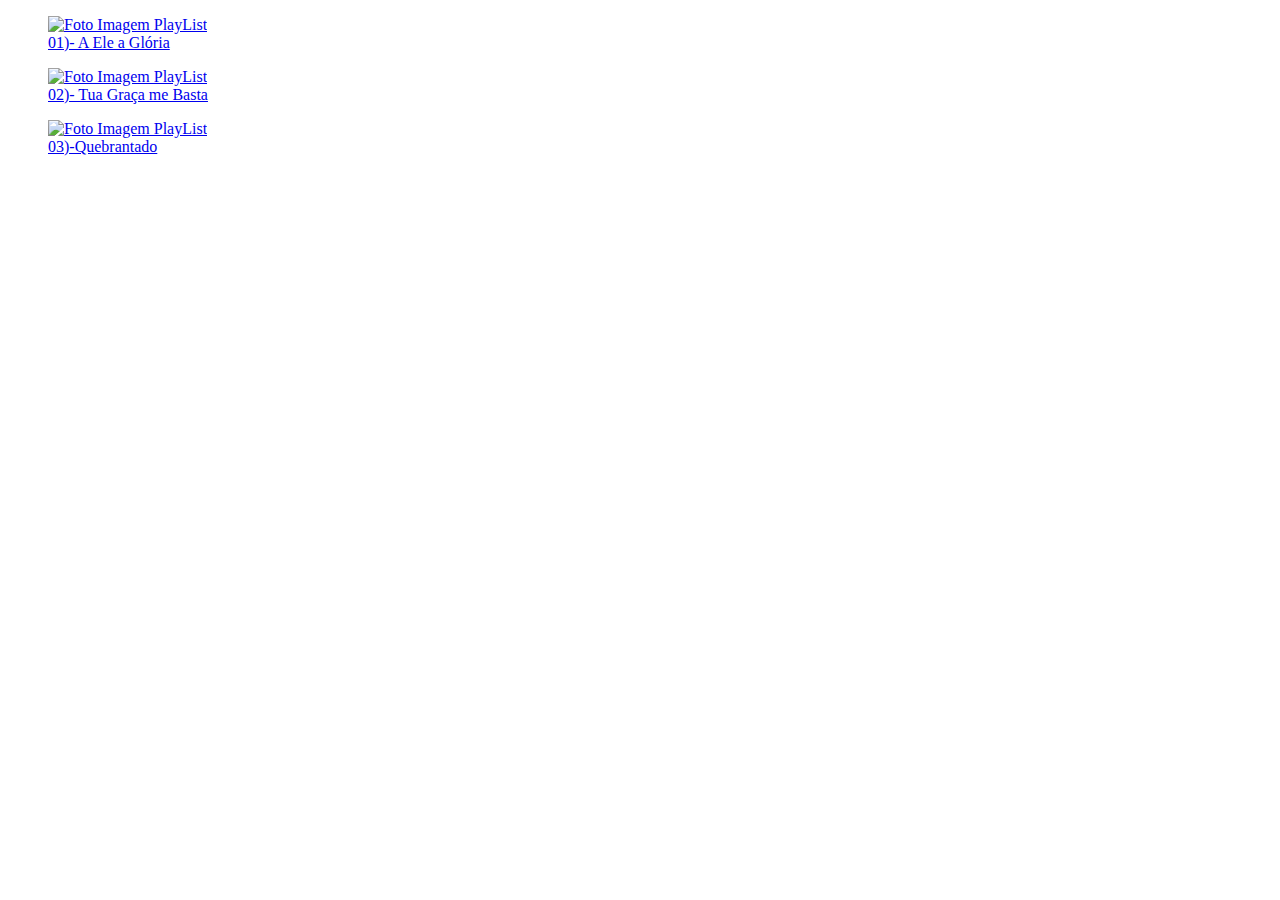
==== PlayList.html @ 3d329626 "Add files via upload" ====
<!DOCTYPE html>
<html lang="pt-BR">
<head>
    <link rel="preconnect" href="https://fonts.googleapis.com">
    <link rel="preconnect" href="https://fonts.gstatic.com" crossorigin>

    <meta charset="UTF-8">
    <meta http-equiv="X-UA-Compatible" content="IE=edge">
    <meta name="viewport" content="width=device-width, initial-scale=1.0">
    <title> IPBN_PLAYLIST</title>

    <p><a href="https://www.cifraclub.com.br/diante-do-trono/a-ele-gloria/" 
        target="blank" > 
        <figure>
            <img src="./PlayList_IMG.jpg" 
            width="250" height="230" title="A Ele a Glória" 
             alt="Foto Imagem PlayList" class="foto" >
                 <Figcaption> 01)- A Ele a Glória</Figcaption>
        </figure>
         </a>
    </a></p>
  
    <p><a href="https://www.cifraclub.com.br/raquel-novaes/tua-graca-me-basta/ " 
        target="blank" > 
        <figure>
            <img src="./PlayList_IMG.jpg" 
            width="250" height="230" title="Tua Graça me Basta" 
             alt="Foto Imagem PlayList" class="foto" >
                 <Figcaption> 02)- Tua Graça me Basta</Figcaption>
        </figure>
         </a>
    </a></p>

    <p><a href="https://www.cifraclub.com.br/vineyard/quebrantado/ " 
        target="blank" > 
        <figure>
            <img src="./PlayList_IMG.jpg" 
            width="250" height="230" title="Quebrantado" 
             alt="Foto Imagem PlayList" class="foto" >
                 <Figcaption> 03)-Quebrantado</Figcaption>
        </figure>
         </a>
    </a></p>
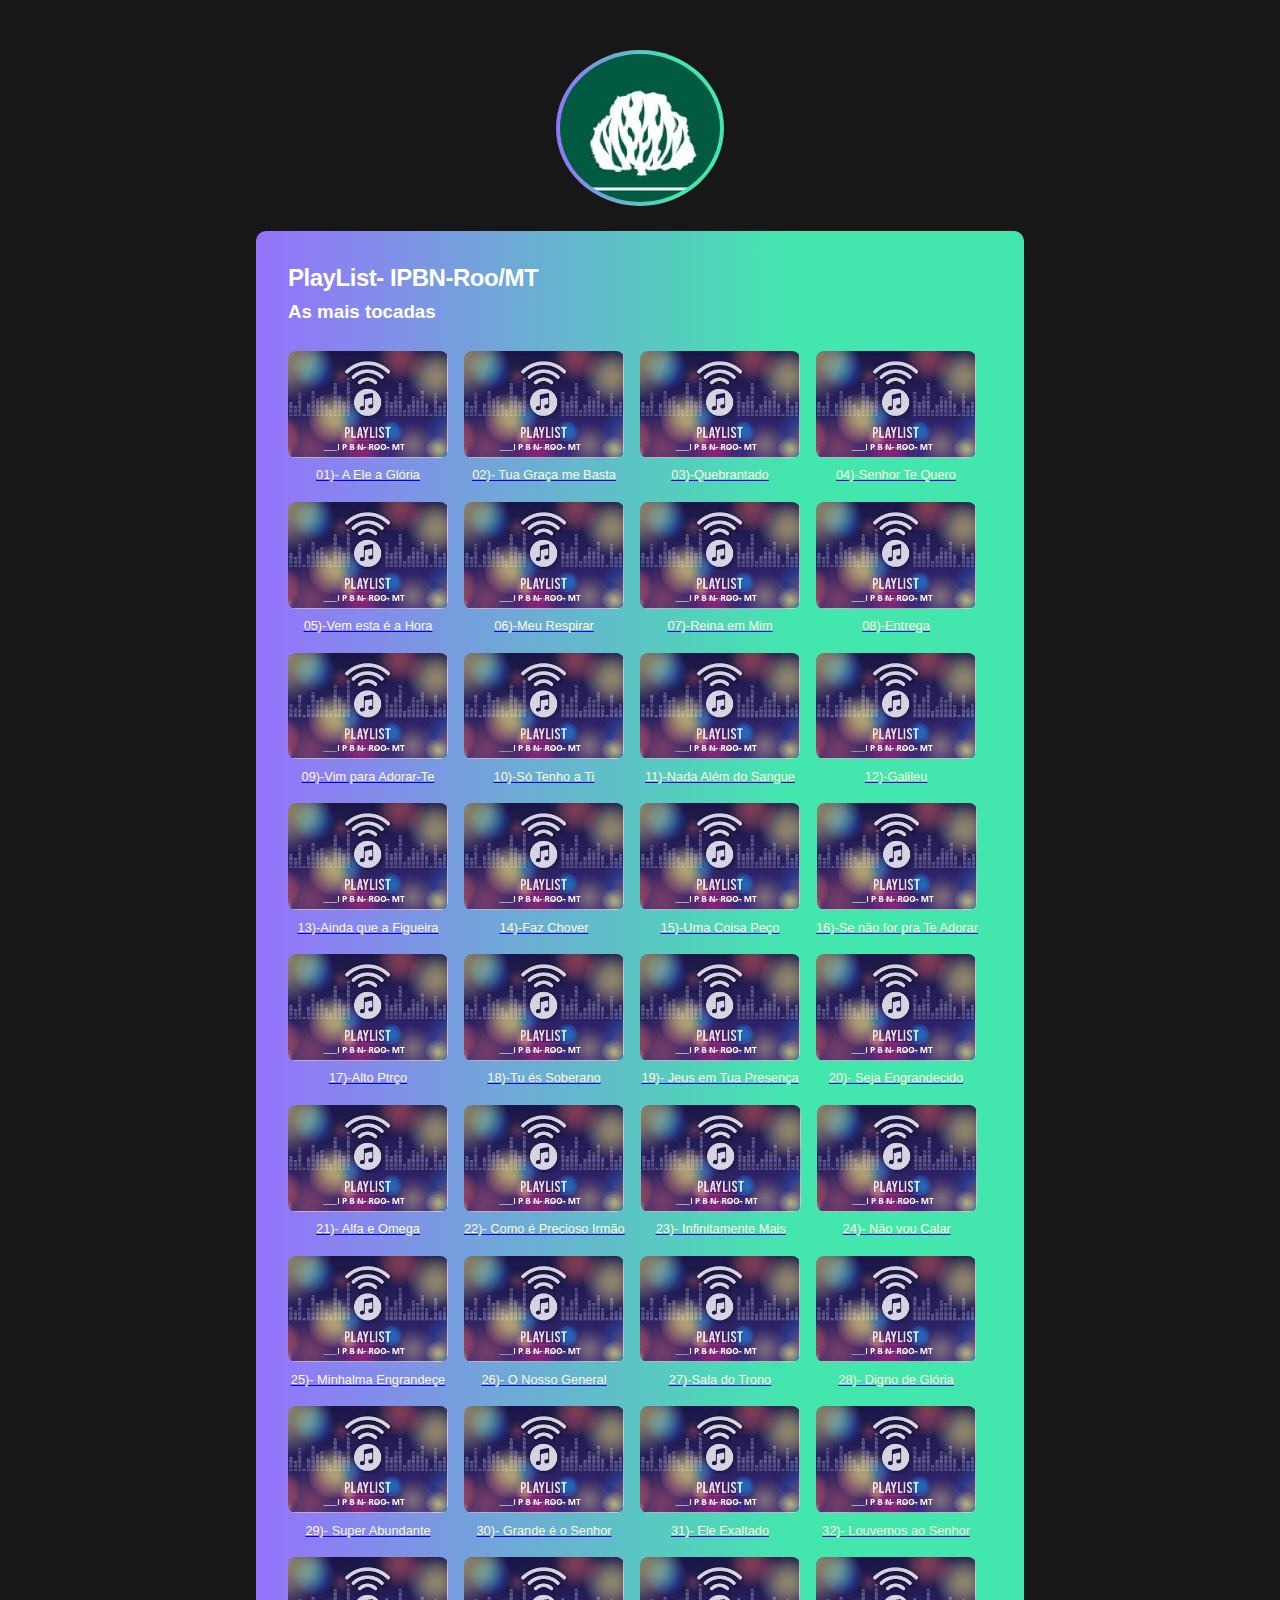
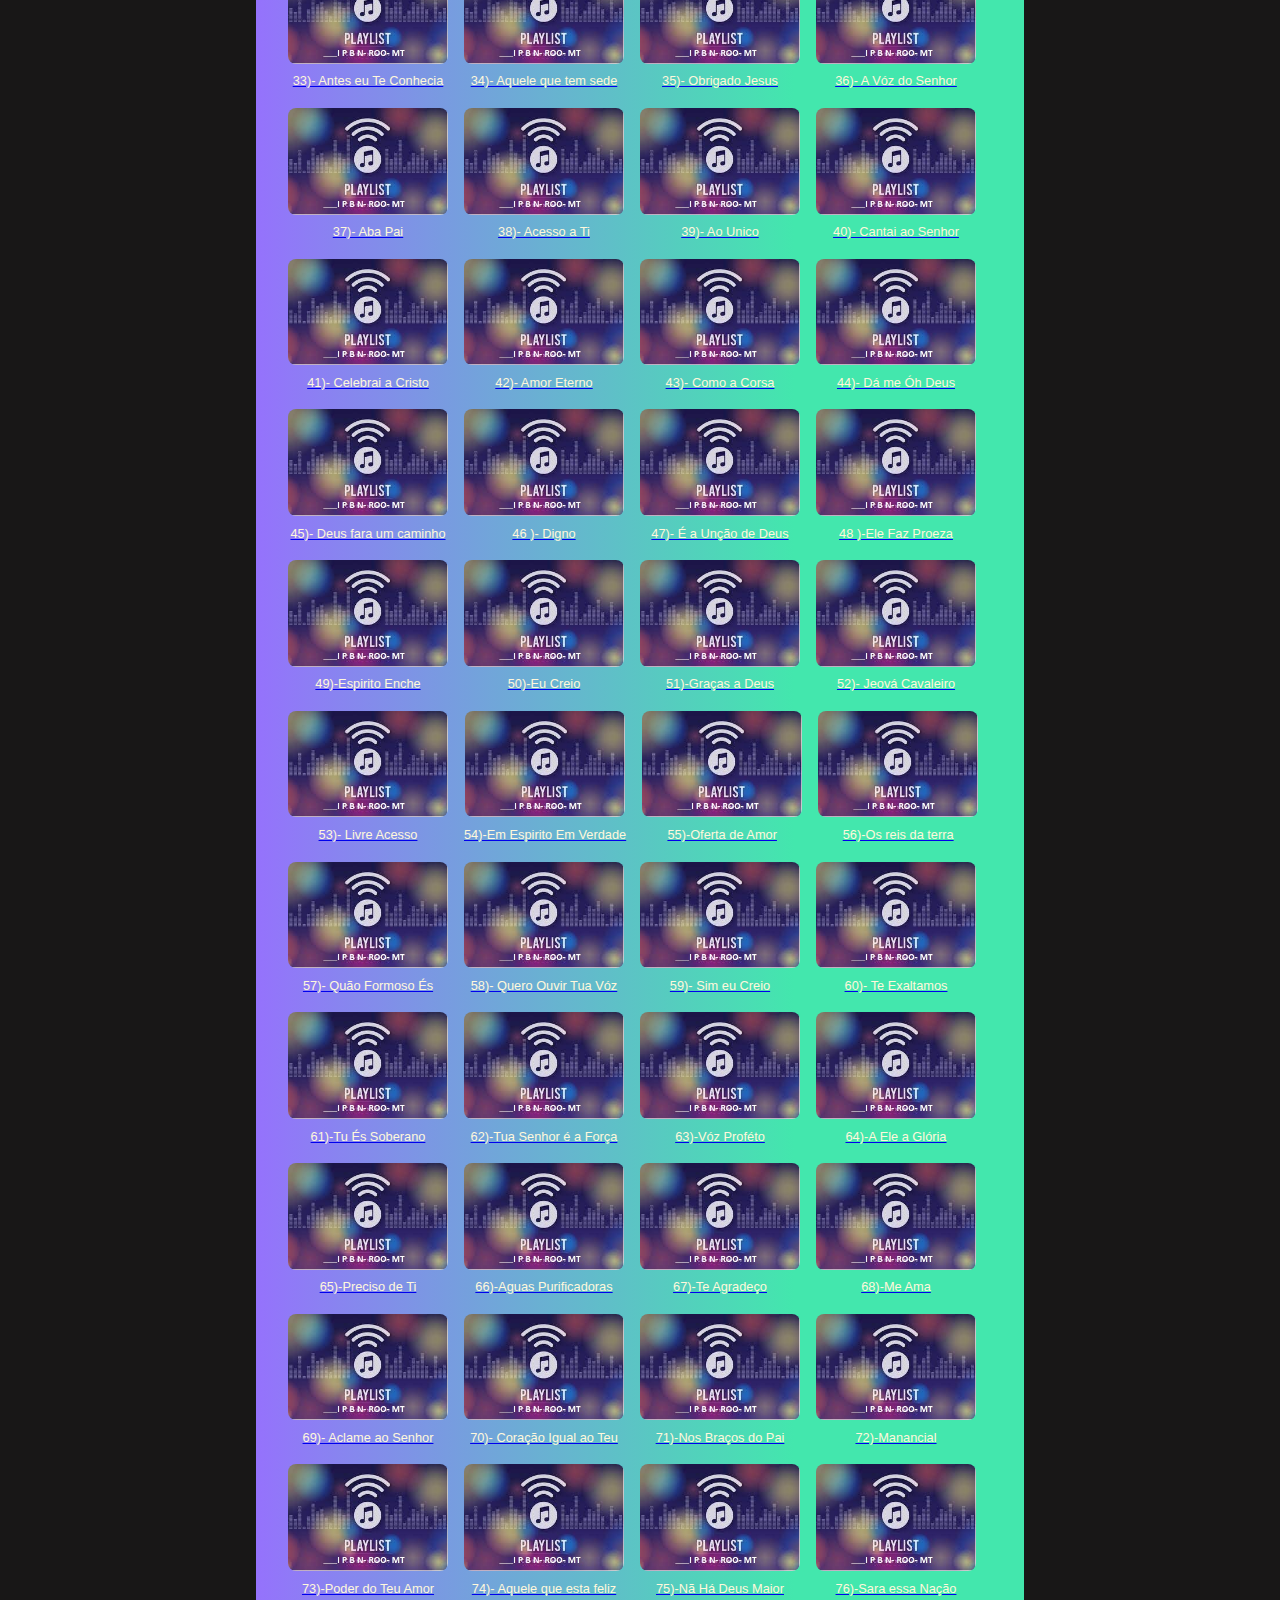
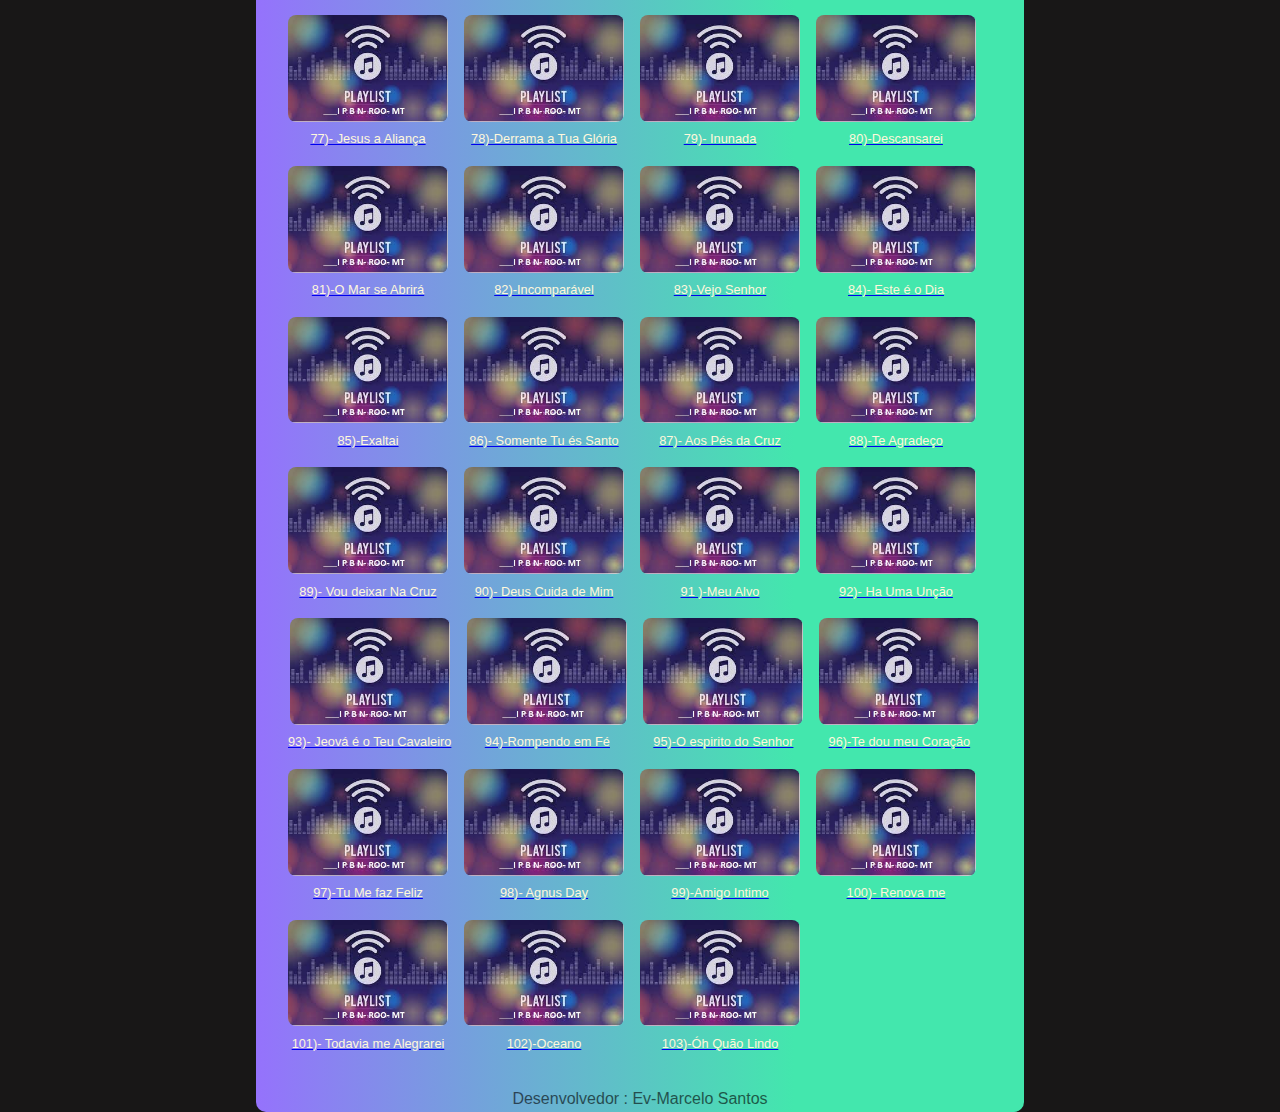
==== commit e16dfa59: "Add files via upload" ====
--- a/PlayList.html
+++ b/PlayList.html
@@ -9,38 +9,1404 @@
     <meta name="viewport" content="width=device-width, initial-scale=1.0">
     <title> IPBN_PLAYLIST</title>
 
+    <link rel="stylesheet" href="./stylelink.css">
+
+</head>
+
+    <header>
+        <div>
+            <img class src="./Slogam IPBN1.bmp" alt="imagem Slogan IPBN">
+            
+            
+
+        </div>
+    </header>
+
+    <body class="dark-Black">
+        <!--pink-->
+        <!--dark-pink-->
+        <!--dark-greem-->
+        <!--dark-blue-->
+        <!--dark-Black-->
+
+    <main>
+        <section>
+            <div>
+         
+
+        <h2>PlayList- IPBN-Roo/MT </h2>
+              <h3> As mais tocadas </h3>
+                   <ul class="game-list">
+
+<li>
     <p><a href="https://www.cifraclub.com.br/diante-do-trono/a-ele-gloria/" 
         target="blank" > 
         <figure>
             <img src="./PlayList_IMG.jpg" 
-            width="250" height="230" title="A Ele a Glória" 
+            title="A Ele a Glória" 
              alt="Foto Imagem PlayList" class="foto" >
                  <Figcaption> 01)- A Ele a Glória</Figcaption>
         </figure>
          </a>
     </a></p>
+</li>
+
+
+<li>
+      <p><a href="https://www.cifraclub.com.br/raquel-novaes/tua-graca-me-basta/ " 
+        target="blank" > 
+        <figure>
+            <img src="./PlayList_IMG.jpg" 
+            title="Tua Graça me Basta" 
+             alt="Foto Imagem PlayList" class="foto" >
+                 <Figcaption> 02)- Tua Graça me Basta</Figcaption>
+        </figure>
+         </a>
+    </a></p>
+</li>
+
+<li>
+    <p><a href="https://www.cifraclub.com.br/vineyard/quebrantado/ " 
+        target="blank" > 
+        <figure>
+            <img src="./PlayList_IMG.jpg" 
+            title="Quebrantado" 
+             alt="Foto Imagem PlayList" class="foto" >
+                 <Figcaption> 03)-Quebrantado</Figcaption>
+        </figure>
+         </a>
+    </a></p>
+</li>
+
+
+<li>
+    <p><a href="https://www.cifraclub.com.br/vineyard/senhor-te-quero/" 
+        target="blank" > 
+        <figure>
+            <img src="./PlayList_IMG.jpg" 
+            title="Senhor Te Quero" 
+             alt="Foto Imagem PlayList" class="foto" >
+                 <Figcaption> 04)-Senhor Te Quero</Figcaption>
+        </figure>
+         </a>
+    </a></p>
+</li>
+
+<li>       
+    <p><a href="https://www.cifraclub.com.br/vineyard/vem-esta-a-hora/" 
+        target="blank" > 
+        <figure>
+            <img src="./PlayList_IMG.jpg" 
+            title="Vem Esta é a Hora" 
+             alt="Foto Imagem PlayList" class="foto" >
+                 <Figcaption> 05)-Vem esta é a Hora</Figcaption>
+        </figure>
+         </a>
+    </a></p>
+</li> 
+
+<li>
+    <p><a href="https://www.cifraclub.com.br/vineyard/meu-respirar/" 
+        target="blank" > 
+        <figure>
+            <img src="./PlayList_IMG.jpg" 
+            title="Meu Respirar" 
+             alt="Foto Imagem PlayList" class="foto" >
+                 <Figcaption> 06)-Meu Respirar </Figcaption>
+        </figure>
+         </a>
+    </a></p>
+</li>
+
+<li>
+    <p><a href="https://www.cifraclub.com.br/vineyard/reina-em-mim/" 
+        target="blank" > 
+        <figure>
+            <img src="./PlayList_IMG.jpg" 
+           title="Reina em Mim" 
+             alt="Foto Imagem PlayList" class="foto" >
+                 <Figcaption> 07)-Reina em Mim </Figcaption>
+        </figure>
+         </a>
+    </a></p>
+</li>
+
+<li>
+    <p><a href="https://www.cifraclub.com.br/vineyard/entrega/" 
+        target="blank" > 
+        <figure>
+            <img src="./PlayList_IMG.jpg" 
+            title="Entrega" 
+             alt="Foto Imagem PlayList" class="foto" >
+                 <Figcaption> 08)-Entrega </Figcaption>
+        </figure>
+         </a>
+    </a></p>
+</li>
+
+<li>       
+    <p><a href="https://www.cifraclub.com.br/vineyard/vim-para-adorar-te/" 
+        target="blank" > 
+        <figure>
+            <img src="./PlayList_IMG.jpg" 
+            title="Vim para Adorar-Te" 
+             alt="Foto Imagem PlayList" class="foto" >
+                 <Figcaption> 09)-Vim para Adorar-Te </Figcaption>
+        </figure>
+         </a>
+    </a></p>
+</li> 
+
+<li>
+    <p><a href="https://www.cifraclub.com.br/vineyard/so-tenho-a-ti/" 
+        target="blank" > 
+        <figure>
+            <img src="./PlayList_IMG.jpg" 
+            title="Só Tenho a Ti" 
+             alt="Foto Imagem PlayList" class="foto" >
+                 <Figcaption> 10)-Só Tenho a Ti </Figcaption>
+        </figure>
+         </a>
+    </a></p>
+</li>
+
+<li>
+    <p><a href="https://www.cifraclub.com.br/fernandinho/nada-alem-do-sangue/" 
+        target="blank" > 
+        <figure>
+            <img src="./PlayList_IMG.jpg" 
+            title="Nada Além do Sangue" 
+             alt="Foto Imagem PlayList" class="foto" >
+                 <Figcaption> 11)-Nada Além do Sangue</Figcaption>
+        </figure>
+         </a>
+    </a></p>
+</li>
+
+<li>   
+    <p><a href="https://www.cifraclub.com.br/fernandinho/galileu/" 
+        target="blank" > 
+        <figure>
+            <img src="./PlayList_IMG.jpg" 
+             title="Galileu" 
+             alt="Foto Imagem PlayList" class="foto" >
+                 <Figcaption> 12)-Galileu</Figcaption>
+        </figure>
+         </a>
+    </a></p>
+</li> 
+
+<li>
+    <p><a href="https://www.cifraclub.com.br/fernandinho/ainda-que-figueira-/" 
+        target="blank" > 
+        <figure>
+            <img src="./PlayList_IMG.jpg" 
+            title="Ainda que a Figueira" 
+             alt="Foto Imagem PlayList" class="foto" >
+                 <Figcaption> 13)-Ainda que a Figueira</Figcaption>
+        </figure>
+         </a>
+    </a></p>
+</li>
+
+
+<li>
+    <p><a href="https://www.cifraclub.com.br/fernandinho/faz-chover/" 
+        target="blank" > 
+        <figure>
+            <img src="./PlayList_IMG.jpg" 
+            title="Faz Chover" 
+             alt="Foto Imagem PlayList" class="foto" >
+                 <Figcaption> 14)-Faz Chover</Figcaption>
+        </figure>
+         </a>
+    </a></p>
+    
+  </li>
   
-    <p><a href="https://www.cifraclub.com.br/raquel-novaes/tua-graca-me-basta/ " 
-        target="blank" > 
-        <figure>
-            <img src="./PlayList_IMG.jpg" 
-            width="250" height="230" title="Tua Graça me Basta" 
-             alt="Foto Imagem PlayList" class="foto" >
-                 <Figcaption> 02)- Tua Graça me Basta</Figcaption>
-        </figure>
-         </a>
-    </a></p>
-
-    <p><a href="https://www.cifraclub.com.br/vineyard/quebrantado/ " 
-        target="blank" > 
-        <figure>
-            <img src="./PlayList_IMG.jpg" 
-            width="250" height="230" title="Quebrantado" 
-             alt="Foto Imagem PlayList" class="foto" >
-                 <Figcaption> 03)-Quebrantado</Figcaption>
-        </figure>
-         </a>
-    </a></p>
+  <li>
+    <p><a href="https://www.cifraclub.com.br/fernandinho/uma-coisa-peco-ao-senhor/" 
+        target="blank" > 
+        <figure>
+            <img src="./PlayList_IMG.jpg" 
+            title="Uma Coisa Peço ao Senhor" 
+             alt="Foto Imagem PlayList" class="foto" >
+                 <Figcaption> 15)-Uma Coisa Peço  </Figcaption>
+        </figure>
+         </a>
+    </a></p>
+</li>
+
+<li>
+    <p><a href="https://www.cifraclub.com.br/fernandinho/se-nao-for-pra-te-adorar/" 
+        target="blank" > 
+        <figure>
+            <img src="./PlayList_IMG.jpg" 
+             title="Se não for pra Te Adorar" 
+             alt="Foto Imagem PlayList" class="foto" >
+                 <Figcaption> 16)-Se não for pra Te Adorar </Figcaption>
+        </figure>
+         </a>
+    </a></p>
+</li>
+
+<li>
+    <p><a href="https://www.cifraclub.com.br/asaph-borba/alto-preco/" 
+        target="blank" > 
+        <figure>
+            <img src="./PlayList_IMG.jpg" 
+             title="Alto Preço" 
+             alt="Foto Imagem PlayList" class="foto" >
+                 <Figcaption> 17)-Alto Ptrço </Figcaption>
+        </figure>
+         </a>
+    </a></p>
+</li>
+
+<li>
+    <p><a href="https://www.cifraclub.com.br/asaph-borba/tu-es-soberano/" 
+        target="blank" > 
+        <figure>
+            <img src="./PlayList_IMG.jpg" 
+             title="Tu és Soberano" 
+             alt="Foto Imagem PlayList" class="foto" >
+                 <Figcaption> 18)-Tu és Soberano </Figcaption>
+        </figure>
+         </a>
+    </a></p>
+</li>
+
+<li>
+    <p><a href="https://www.cifraclub.com.br/asaph-borba/jesus-em-tua-presenca/" 
+        target="blank" > 
+        <figure>
+            <img src="./PlayList_IMG.jpg" 
+            title="Jesus em Tua Presença" 
+             alt="Foto Imagem PlayList" class="foto" >
+                 <Figcaption> 19)- Jeus em Tua Presença </Figcaption>
+        </figure>
+         </a>
+    </a></p>
+</li>
+
+<li>
+    <p><a href="https://www.cifraclub.com.br/asaph-borba/seja-engrandecido/" 
+        target="blank" > 
+        <figure>
+            <img src="./PlayList_IMG.jpg" 
+             title="Seja Engrandecido" 
+             alt="Foto Imagem PlayList" class="foto" >
+                 <Figcaption> 20)- Seja Engrandecido</Figcaption>
+        </figure>
+         </a>
+    </a></p>
+</li>
+
+<li>
+    <p><a href="https://www.cifraclub.com.br/asaph-borba/alfa-e-mega/" 
+        target="blank" > 
+        <figure>
+            <img src="./PlayList_IMG.jpg" 
+             title="Alfa e Omega" 
+             alt="Foto Imagem PlayList" class="foto" >
+                 <Figcaption> 21)- Alfa e Omega </Figcaption>
+        </figure>
+         </a>
+    </a></p>
+ </li>   
+
+
+ <li>
+    <p><a href="https://www.cifraclub.com.br/asaph-borba/como-e-precioso-irmao/" 
+        target="blank" > 
+        <figure>
+            <img src="./PlayList_IMG.jpg" 
+           title="Como é Precioso Irmão" 
+             alt="Foto Imagem PlayList" class="foto" >
+                 <Figcaption> 22)- Como é Precioso Irmão </Figcaption>
+        </figure>
+         </a>
+    </a></p>
+</li>    
     
-
+<li>
+    <p><a href="https://www.cifraclub.com.br/asaph-borba/infinitamente-mais/" 
+        target="blank" > 
+        <figure>
+            <img src="./PlayList_IMG.jpg" 
+            title="Infinitamente Mais" 
+             alt="Foto Imagem PlayList" class="foto" >
+                 <Figcaption> 23)- Infinitamente Mais </Figcaption>
+        </figure>
+         </a>
+    </a></p>
+</li>
+
+<li>
+    <p><a href="https://www.cifraclub.com.br/asaph-borba/nao-vou-calar-meus-labios/" 
+        target="blank" > 
+        <figure>
+            <img src="./PlayList_IMG.jpg" 
+            title="Não Vou Calar meus Labios" 
+             alt="Foto Imagem PlayList" class="foto" >
+                 <Figcaption> 24)- Não vou Calar  </Figcaption>
+        </figure>
+         </a>
+    </a></p>
+</li>
+
+<li>
+    <p><a href="https://www.cifraclub.com.br/asaph-borba/minhalma-engrandece/" 
+        target="blank" > 
+        <figure>
+            <img src="./PlayList_IMG.jpg" 
+            title="Minhalma Engradeçe" 
+             alt="Foto Imagem PlayList" class="foto" >
+                 <Figcaption> 25)- Minhalma Engrandeçe </Figcaption>
+        </figure>
+         </a>
+    </a></p>
+</li>
+
+<li>
+    <p><a href="https://www.cifraclub.com.br/asaph-borba/o-nosso-general-e-cristo/" 
+        target="blank" > 
+        <figure>
+            <img src="./PlayList_IMG.jpg" 
+            title="O Nosso General é Cristo" 
+             alt="Foto Imagem PlayList" class="foto" >
+                 <Figcaption> 26)- O Nosso General </Figcaption>
+        </figure>
+         </a>
+    </a></p>
+</li>
+
+<li>
+    <p><a href="https://www.cifraclub.com.br/ministerio-koinonya-de-louvor/espirito-de-deus-sala-do-trono/" 
+        target="blank" > 
+        <figure>
+            <img src="./PlayList_IMG.jpg" 
+            title="Sala do Trono + Espirito de Deus" 
+             alt="Foto Imagem PlayList" class="foto" >
+                 <Figcaption> 27)-Sala do Trono </Figcaption>
+        </figure>
+         </a>
+    </a></p>
+</li>
     
+<li>
+    <p><a href="https://www.cifraclub.com.br/asaph-borba/digno-de-gloria/" 
+        target="blank" > 
+        <figure>
+            <img src="./PlayList_IMG.jpg" 
+             title="Digno de Glória" 
+             alt="Foto Imagem PlayList" class="foto" >
+                 <Figcaption> 28)- Digno de Glória </Figcaption>
+        </figure>
+         </a>
+    </a></p>
+</li>
+
+<li>
+    <p><a href="https://www.cifraclub.com.br/asaph-borba/superabundante-graca/" 
+        target="blank" > 
+        <figure>
+            <img src="./PlayList_IMG.jpg" 
+            title="Super Abundante graça" 
+             alt="Foto Imagem PlayList" class="foto" >
+                 <Figcaption> 29)- Super Abundante </Figcaption>
+        </figure>
+         </a>
+    </a></p>
+</li>
+
+<li>
+    <p><a href="https://www.cifraclub.com.br/adhemar-de-campos/grande-o-senhor/" 
+        target="blank" > 
+        <figure>
+            <img src="./PlayList_IMG.jpg" 
+            title="Grande É o Senhor" 
+             alt="Foto Imagem PlayList" class="foto" >
+                 <Figcaption> 30)- Grande é o Senhor </Figcaption>
+        </figure>
+         </a>
+    </a></p>
+</li>
+
+<li>
+    <p><a href="https://www.cifraclub.com.br/adhemar-de-campos/ele-exaltado/" 
+        target="blank" > 
+        <figure>
+            <img src="./PlayList_IMG.jpg" 
+            title="Ele Exaltado" 
+             alt="Foto Imagem PlayList" class="foto" >
+                 <Figcaption> 31)- Ele Exaltado </Figcaption>
+        </figure>
+         </a>
+    </a></p>
+</li>  
+
+<li>
+    <p><a href=" https://www.cifraclub.com.br/adhemar-de-campos/louvemos-ao-senhor-magnifiquemos-motivo-do-louvor/" 
+        target="blank" > 
+        <figure>
+            <img src="./PlayList_IMG.jpg" 
+            title="Louvemos ao Senhor" 
+             alt="Foto Imagem PlayList" class="foto" >
+                 <Figcaption> 32)- Louvemos ao Senhor </Figcaption>
+        </figure>
+         </a>
+    </a></p>
+
+</li>    
+
+<li>
+    <p><a href="https://www.cifraclub.com.br/adhemar-de-campos/antes-eu-te-conhecia/" 
+        target="blank" > 
+        <figure>
+            <img src="./PlayList_IMG.jpg" 
+             title="Antes eu Te Conhecia" 
+             alt="Foto Imagem PlayList" class="foto" >
+                 <Figcaption> 33)- Antes eu Te Conhecia </Figcaption>
+        </figure>
+         </a>
+    </a></p>
+ </li>
+ 
+ <li>
+    <p><a href="https://www.cifraclub.com.br/adhemar-de-campos/aquele-que-tem-sede/" 
+        target="blank" > 
+        <figure>
+            <img src="./PlayList_IMG.jpg" 
+            title="Aquele que tem sede" 
+             alt="Foto Imagem PlayList" class="foto" >
+                 <Figcaption> 34)- Aquele que tem sede </Figcaption>
+        </figure>
+         </a>
+    </a></p>
+</li>
+
+ <li>      
+    <p><a href="https://www.cifraclub.com.br/alda-celia/obrigado-jesus/" 
+        target="blank" > 
+        <figure>
+            <img src="./PlayList_IMG.jpg" 
+           title="Obrigado Jesus" 
+             alt="Foto Imagem PlayList" class="foto" >
+                 <Figcaption> 35)- Obrigado Jesus </Figcaption>
+        </figure>
+         </a>
+    </a></p>
+</li>
+
+<li>
+    <p><a href="https://www.cifraclub.com.br/alda-celia/a-voz-do-senhor/" 
+        target="blank" > 
+        <figure>
+            <img src="./PlayList_IMG.jpg" 
+             title="A Voz do Senhor" 
+             alt="Foto Imagem PlayList" class="foto" >
+                 <Figcaption> 36)- A Vóz do Senhor </Figcaption>
+        </figure>
+         </a>
+    </a></p>
+</li>
+
+<li>
+    <p><a href="https://www.cifraclub.com.br/ministerio-koinonya-de-louvor/aba-pai/" 
+        target="blank" > 
+        <figure>
+            <img src="./PlayList_IMG.jpg" 
+            title="Aba Pai" 
+             alt="Foto Imagem PlayList" class="foto" >
+                 <Figcaption> 37)- Aba Pai </Figcaption>
+        </figure>
+         </a>
+    </a></p>
+</li>
+
+<li>
+    <p><a href="https://www.cifraclub.com.br/ministerio-koinonya-de-louvor/acesso-a-ti/" 
+        target="blank" > 
+        <figure>
+            <img src="./PlayList_IMG.jpg" 
+             title="Acesso a Ti" 
+             alt="Foto Imagem PlayList" class="foto" >
+                 <Figcaption> 38)- Acesso a Ti</Figcaption>
+        </figure>
+         </a>
+    </a></p>
+ </li>   
+
+    
+ <li> 
+ <p><a href="https://www.cifraclub.com.br/ministerio-koinonya-de-louvor/ao-unico/" 
+        target="blank" > 
+        <figure>
+            <img src="./PlayList_IMG.jpg" 
+             title="Ao Unico" 
+             alt="Foto Imagem PlayList" class="foto" >
+                 <Figcaption> 39)- Ao Unico</Figcaption>
+        </figure>
+         </a>
+    </a></p>
+ </li>
+
+<li>
+    <p><a href="https://www.cifraclub.com.br/ministerio-koinonya-de-louvor/cantai-ao-senhor/" 
+        target="blank" > 
+        <figure>
+            <img src="./PlayList_IMG.jpg" 
+            title="Cantai ao Senhor" 
+             alt="Foto Imagem PlayList" class="foto" >
+                 <Figcaption> 40)- Cantai ao Senhor</Figcaption>
+        </figure>
+         </a>
+    </a></p>
+</li> 
+
+<li>
+    <p><a href=" https://www.cifraclub.com.br/ministerio-koinonya-de-louvor/celebrai-a-cristo/ " 
+        target="blank" > 
+        <figure>
+            <img src="./PlayList_IMG.jpg" 
+           title=" Celebrai a Cristo" 
+             alt="Foto Imagem PlayList" class="foto" >
+                 <Figcaption>  41)- Celebrai a Cristo  </Figcaption>
+        </figure>
+         </a>
+    </a></p>
+</li>
+ 
+<li>
+    <p><a href="https://www.cifraclub.com.br/ministerio-koinonya-de-louvor/com-amor-eterno/" 
+        target="blank" > 
+        <figure>
+            <img src="./PlayList_IMG.jpg" 
+           title=" Amor Eterno " 
+             alt="Foto Imagem PlayList" class="foto" >
+                 <Figcaption> 42)- Amor Eterno </Figcaption>
+        </figure>
+         </a>
+    </a></p>
+</li>
+
+<li>
+    <p><a href=" https://www.cifraclub.com.br/ministerio-koinonya-de-louvor/como-a-corca/" 
+        target="blank" > 
+        <figure>
+            <img src="./PlayList_IMG.jpg" 
+           title=" Como a Corsa" 
+             alt="Foto Imagem PlayList" class="foto" >
+                 <Figcaption> 43)- Como a Corsa  </Figcaption>
+        </figure>
+         </a>
+    </a></p>
+</li>
+
+<li>
+    <p><a href="https://www.cifraclub.com.br/ministerio-koinonya-de-louvor/da-me-o-deus/ " 
+        target="blank" > 
+        <figure>
+            <img src="./PlayList_IMG.jpg" 
+            title=" Dá me Óh Deus" 
+             alt="Foto Imagem PlayList" class="foto" >
+                 <Figcaption>  44)- Dá me Óh Deus </Figcaption>
+        </figure>
+         </a>
+    </a></p>
+</li>
+
+<li>
+    <p><a href=" https://www.cifraclub.com.br/ministerio-koinonya-de-louvor/deus-fara-um-caminho/" 
+        target="blank" > 
+        <figure>
+            <img src="./PlayList_IMG.jpg" 
+             title=" Deus fara um caminho " 
+             alt="Foto Imagem PlayList" class="foto" >
+                 <Figcaption>  45)- Deus fara um caminho </Figcaption>
+        </figure>
+         </a>
+    </a></p>
+</li>
+
+<li>
+    <p><a href=" https://www.cifraclub.com.br/ministerio-koinonya-de-louvor/digno/" 
+        target="blank" > 
+        <figure>
+            <img src="./PlayList_IMG.jpg" 
+            title=" Digno " 
+             alt="Foto Imagem PlayList" class="foto" >
+                 <Figcaption> 46 )- Digno </Figcaption>
+        </figure>
+         </a>
+    </a></p>
+</li>
+
+<li>
+    <p><a href=" https://www.cifraclub.com.br/ministerio-koinonya-de-louvor/e-uncao-de-deus/" 
+        target="blank" > 
+        <figure>
+            <img src="./PlayList_IMG.jpg" 
+            title="É a Unção de Deus" 
+             alt="Foto Imagem PlayList" class="foto" >
+                 <Figcaption>  47)- É a Unção de Deus  </Figcaption>
+        </figure>
+         </a>
+    </a></p>
+</li>
+
+<li>
+    <p><a href=" https://www.cifraclub.com.br/ministerio-koinonya-de-louvor/ele-faz-proezas/" 
+        target="blank" > 
+        <figure>
+            <img src="./PlayList_IMG.jpg" 
+           title=" Ele faz Proeza" 
+             alt="Foto Imagem PlayList" class="foto" >
+                 <Figcaption> 48 )-Ele Faz Proeza </Figcaption>
+        </figure>
+         </a>
+    </a></p>
+</li>
+
+<li>
+    <p><a href="https://www.cifraclub.com.br/ministerio-koinonya-de-louvor/espirito-enche-minha-vida/ " 
+        target="blank" > 
+        <figure>
+            <img src="./PlayList_IMG.jpg" 
+            title="Espirito Enche a Minha Vida" 
+             alt="Foto Imagem PlayList" class="foto" >
+                 <Figcaption>  49)-Espirito Enche  </Figcaption>
+        </figure>
+         </a>
+    </a></p>
+</li>
+
+<li>
+    <p><a href="https://www.cifraclub.com.br/ministerio-koinonya-de-louvor/eu-creio/ " 
+        target="blank" > 
+        <figure>
+            <img src="./PlayList_IMG.jpg" 
+            title="Eu Creio " 
+             alt="Foto Imagem PlayList" class="foto" >
+                 <Figcaption>  50)-Eu Creio </Figcaption>
+        </figure>
+         </a>
+    </a></p>
+</li>
+
+<li>
+    <p><a href="https://www.cifraclub.com.br/ministerio-koinonya-de-louvor/gracas-deus/" 
+        target="blank" > 
+        <figure>
+            <img src="./PlayList_IMG.jpg" 
+             title="Graças a Deus " 
+             alt="Foto Imagem PlayList" class="foto" >
+                 <Figcaption> 51)-Graças a Deus  </Figcaption>
+        </figure>
+         </a>
+    </a></p>
+</li>
+
+<li>
+    <p><a href=" https://www.cifraclub.com.br/ministerio-koinonya-de-louvor/jeova-e-o-teu-cavaleiro/" 
+        target="blank" > 
+        <figure>
+            <img src="./PlayList_IMG.jpg" 
+            title=" Jeová é o teu cavaleiro " 
+             alt="Foto Imagem PlayList" class="foto" >
+                 <Figcaption>  52)- Jeová Cavaleiro  </Figcaption>
+        </figure>
+         </a>
+    </a></p>
+</li>
+
+<li>
+    <p><a href="https://www.cifraclub.com.br/ministerio-koinonya-de-louvor/livre-acesso/ " 
+        target="blank" > 
+        <figure>
+            <img src="./PlayList_IMG.jpg" 
+            title="Livre Acesso " 
+             alt="Foto Imagem PlayList" class="foto" >
+                 <Figcaption>  53)- Livre Acesso  </Figcaption>
+        </figure>
+         </a>
+    </a></p>
+</li>
+
+<li>
+    <p><a href="https://www.cifraclub.com.br/ministerio-koinonya-de-louvor/meu-prazer-em-espirito-em-verdade/ " 
+        target="blank" > 
+        <figure>
+            <img src="./PlayList_IMG.jpg" 
+            title="Em Espirito e Em Verdade" 
+             alt="Foto Imagem PlayList" class="foto" >
+                 <Figcaption> 54)-Em Espirito Em Verdade  </Figcaption>
+        </figure>
+         </a>
+    </a></p>
+</li>
+
+<li>
+    <p><a href=" https://www.cifraclub.com.br/ministerio-koinonya-de-louvor/oferta-de-amor/" 
+        target="blank" > 
+        <figure>
+            <img src="./PlayList_IMG.jpg" 
+             title="Oferta de Amor " 
+             alt="Foto Imagem PlayList" class="foto" >
+                 <Figcaption>  55)-Oferta de Amor </Figcaption>
+        </figure>
+         </a>
+    </a></p>
+</li>
+
+<li>
+    <p><a href="https://www.cifraclub.com.br/ministerio-koinonya-de-louvor/os-reis-da-terra/ " 
+        target="blank" > 
+        <figure>
+            <img src="./PlayList_IMG.jpg" 
+            title="Os reis da terra" 
+             alt="Foto Imagem PlayList" class="foto" >
+                 <Figcaption>  56)-Os reis da terra </Figcaption>
+        </figure>
+         </a>
+    </a></p>
+</li>
+
+
+<li>
+    <p><a href="https://www.cifraclub.com.br/ministerio-koinonya-de-louvor/quao-formoso-es/ " 
+        target="blank" > 
+        <figure>
+            <img src="./PlayList_IMG.jpg" 
+             title=" Quão Formoso És " 
+             alt="Foto Imagem PlayList" class="foto" >
+                 <Figcaption>  57)- Quão Formoso És  </Figcaption>
+        </figure>
+         </a>
+    </a></p>
+</li>
+
+
+<li>
+    <p><a href=" https://www.cifraclub.com.br/ministerio-koinonya-de-louvor/quero-ouvir-tua-voz/" 
+        target="blank" > 
+        <figure>
+            <img src="./PlayList_IMG.jpg" 
+             title="Quero Ouvir Tua Vóz" 
+             alt="Foto Imagem PlayList" class="foto" >
+                 <Figcaption>  58)- Quero Ouvir Tua Vóz  </Figcaption>
+        </figure>
+         </a>
+    </a></p>
+</li>
+
+<li>
+    <p><a href=" https://www.cifraclub.com.br/ministerio-koinonya-de-louvor/sim-eu-creio/" 
+        target="blank" > 
+        <figure>
+            <img src="./PlayList_IMG.jpg" 
+            title="Sim eu Creio" 
+             alt="Foto Imagem PlayList" class="foto" >
+                 <Figcaption>  59)- Sim eu Creio  </Figcaption>
+        </figure>
+         </a>
+    </a></p>
+</li>
+
+<li>
+    <p><a href="https://www.cifraclub.com.br/ministerio-koinonya-de-louvor/te-exaltamos/ " 
+        target="blank" > 
+        <figure>
+            <img src="./PlayList_IMG.jpg" 
+             title="Te Exaltamos " 
+             alt="Foto Imagem PlayList" class="foto" >
+                 <Figcaption>  60)- Te Exaltamos  </Figcaption>
+        </figure>
+         </a>
+    </a></p>
+</li>   
+
+<li> 
+    <p><a href="https://www.cifraclub.com.br/ministerio-koinonya-de-louvor/tu-es-soberano/ " 
+        target="blank" > 
+        <figure>
+            <img src="./PlayList_IMG.jpg" 
+             title="Tu És Soberano" 
+             alt="Foto Imagem PlayList" class="foto" >
+                 <Figcaption> 61)-Tu És Soberano  </Figcaption>
+        </figure>
+         </a>
+    </a></p>
+</li>
+
+<li>
+    <p><a href="https://www.cifraclub.com.br/ministerio-koinonya-de-louvor/tua-senhor-a-forca/" 
+        target="blank" > 
+        <figure>
+            <img src="./PlayList_IMG.jpg" 
+            title="Tua Senhor é a força " 
+             alt="Foto Imagem PlayList" class="foto" >
+                 <Figcaption>  62)-Tua Senhor é a Força  </Figcaption>
+        </figure>
+         </a>
+    </a></p>
+</li>
+
+<li>
+    <p><a href="https://www.cifraclub.com.br/ministerio-koinonya-de-louvor/voz-profetica/ " 
+        target="blank" > 
+        <figure>
+            <img src="./PlayList_IMG.jpg" 
+             title="Vóz Profética " 
+             alt="Foto Imagem PlayList" class="foto" >
+                 <Figcaption>  63)-Vóz Proféto  </Figcaption>
+        </figure>
+         </a>
+    </a></p>
+</li>
+
+<li>
+    <p><a href="https://www.cifraclub.com.br/diante-do-trono/a-ele-gloria/ " 
+        target="blank" > 
+        <figure>
+            <img src="./PlayList_IMG.jpg" 
+            title=" A Ele a Glória " 
+             alt="Foto Imagem PlayList" class="foto" >
+                 <Figcaption>  64)-A Ele a Glória </Figcaption>
+        </figure>
+         </a>
+    </a></p>
+</li>
+
+<li>
+    <p><a href="https://www.cifraclub.com.br/diante-do-trono/preciso-de-ti/ " 
+        target="blank" > 
+        <figure>
+            <img src="./PlayList_IMG.jpg" 
+            title="Preciso de Ti " 
+             alt="Foto Imagem PlayList" class="foto" >
+                 <Figcaption>  65)-Preciso de Ti  </Figcaption>
+        </figure>
+         </a>
+    </a></p>
+</li>
+
+<li>
+    <p><a href="https://www.cifraclub.com.br/diante-do-trono/aguas-purificadoras/ " 
+        target="blank" > 
+        <figure>
+            <img src="./PlayList_IMG.jpg" 
+            title="Aguas Purificadoras" 
+             alt="Foto Imagem PlayList" class="foto" >
+                 <Figcaption>  66)-Aguas Purificadoras  </Figcaption>
+        </figure>
+         </a>
+    </a></p>
+</li>
+
+<li>
+    <p><a href="https://www.cifraclub.com.br/diante-do-trono/te-agradeco/" 
+        target="blank" > 
+        <figure>
+            <img src="./PlayList_IMG.jpg" 
+             title="Te Agradeço " 
+             alt="Foto Imagem PlayList" class="foto" >
+                 <Figcaption>  67)-Te Agradeço </Figcaption>
+        </figure>
+         </a>
+    </a></p>
+</li>
+
+<li>
+    <p><a href="https://www.cifraclub.com.br/diante-do-trono/me-ama-/" 
+        target="blank" > 
+        <figure>
+            <img src="./PlayList_IMG.jpg" 
+            title="Me Ama " 
+             alt="Foto Imagem PlayList" class="foto" >
+                 <Figcaption> 68)-Me Ama  </Figcaption>
+        </figure>
+         </a>
+    </a></p>
+</li>
+
+
+<li>
+    <p><a href=" https://www.cifraclub.com.br/diante-do-trono/aclame-ao-senhor/" 
+        target="blank" > 
+        <figure>
+            <img src="./PlayList_IMG.jpg" 
+             title="Aclame ao Senhor " 
+             alt="Foto Imagem PlayList" class="foto" >
+                 <Figcaption>  69)- Aclame ao Senhor  </Figcaption>
+        </figure>
+         </a>
+    </a></p>
+</li>
+
+
+<li>
+    <p><a href="https://www.cifraclub.com.br/diante-do-trono/coracao-igual-ao-teu/" 
+        target="blank" > 
+        <figure>
+            <img src="./PlayList_IMG.jpg" 
+           title="Coração Igual ao Teu" 
+             alt="Foto Imagem PlayList" class="foto" >
+                 <Figcaption>  70)- Coração Igual ao Teu </Figcaption>
+        </figure>
+         </a>
+    </a></p>
+</li>
+
+<li>
+    <p><a href=" https://www.cifraclub.com.br/diante-do-trono/nos-bracos-do-pai/" 
+        target="blank" > 
+        <figure>
+            <img src="./PlayList_IMG.jpg" 
+            title="Nos Braços do Pai " 
+             alt="Foto Imagem PlayList" class="foto" >
+                 <Figcaption> 71)-Nos Braços do Pai  </Figcaption>
+        </figure>
+         </a>
+    </a></p>
+</li>
+
+<li>
+    <p><a href="https://www.cifraclub.com.br/diante-do-trono/manancial/ " 
+        target="blank" > 
+        <figure>
+            <img src="./PlayList_IMG.jpg" 
+            title="Manancial " 
+             alt="Foto Imagem PlayList" class="foto" >
+                 <Figcaption>  72)-Manancial </Figcaption>
+        </figure>
+         </a>
+    </a></p>
+</li>
+
+<li>
+    <p><a href="https://www.cifraclub.com.br/diante-do-trono/poder-do-teu-amor/ " 
+        target="blank" > 
+        <figure>
+            <img src="./PlayList_IMG.jpg" 
+             title="Poder do Teu Amor " 
+             alt="Foto Imagem PlayList" class="foto" >
+                 <Figcaption>  73)-Poder do Teu Amor  </Figcaption>
+        </figure>
+         </a>
+    </a></p>
+</li>
+
+<li>
+    <p><a href="https://www.cifraclub.com.br/comunidade-de-nilopolis/aquele-que-esta-feliz/ " 
+        target="blank" > 
+        <figure>
+            <img src="./PlayList_IMG.jpg" 
+          title="Aquele que esta feliz" 
+             alt="Foto Imagem PlayList" class="foto" >
+                 <Figcaption>  74)- Aquele que esta feliz  </Figcaption>
+        </figure>
+         </a>
+    </a></p>
+</li>
+
+<li>
+    <p><a href="https://www.cifraclub.com.br/comunidade-de-nilopolis/nao-ha-deus-maior/ " 
+        target="blank" > 
+        <figure>
+            <img src="./PlayList_IMG.jpg" 
+             title="Não Há Deus Maior " 
+             alt="Foto Imagem PlayList" class="foto" >
+                 <Figcaption>  75)-Nã Há Deus Maior  </Figcaption>
+        </figure>
+         </a>
+    </a></p>
+</li>
+
+<li>
+        <p><a href="https://www.cifraclub.com.br/comunidade-de-nilopolis/deus-sara-esta-nacao/" 
+        target="blank" > 
+        <figure>
+            <img src="./PlayList_IMG.jpg" 
+           title="Sara essa Nação " 
+             alt="Foto Imagem PlayList" class="foto" >
+                 <Figcaption>  76)-Sara essa Nação </Figcaption>
+        </figure>
+         </a>
+    </a></p>
+</li>
+
+<li>
+        <p><a href="https://www.cifraclub.com.br/comunidade-de-nilopolis/jesus-a-alianca/" 
+        target="blank" > 
+        <figure>
+            <img src="./PlayList_IMG.jpg" 
+             title="Jesus a Aliança " 
+             alt="Foto Imagem PlayList" class="foto" >
+                 <Figcaption>  77)- Jesus a Aliança  </Figcaption>
+        </figure>
+         </a>
+    </a></p>
+</li> 
+
+<li>
+    <p><a href="https://www.cifraclub.com.br/ministerio-uncao-agape/derrama-tua-gloria-26522/ " 
+        target="blank" > 
+        <figure>
+            <img src="./PlayList_IMG.jpg" 
+            title="Derrama Tua glória " 
+             alt="Foto Imagem PlayList" class="foto" >
+                 <Figcaption>  78)-Derrama a Tua Glória </Figcaption>
+        </figure>
+         </a>
+    </a></p>
+</li>
+
+<li>
+        <p><a href="- https://www.cifraclub.com.br/ministerio-uncao-agape/inunda-me/" 
+        target="blank" > 
+        <figure>
+            <img src="./PlayList_IMG.jpg" 
+           title="Inunda me " 
+             alt="Foto Imagem PlayList" class="foto" >
+                 <Figcaption>  79)- Inunada <menu type="toolbar"></menu>  </Figcaption>
+        </figure>
+         </a>
+    </a></p>
+</li>
+
+<li>
+    <p><a href=" https://www.cifraclub.com.br/comunidade-evangelica-de-maringa/descansarei/" 
+        target="blank" > 
+        <figure>
+            <img src="./PlayList_IMG.jpg" 
+             title="Descansarei " 
+             alt="Foto Imagem PlayList" class="foto" >
+                 <Figcaption>  80)-Descansarei </Figcaption>
+        </figure>
+         </a>
+    </a></p>
+</li> 
+
+
+<li>
+    <p><a href="https://www.cifraclub.com.br/comunidade-evangelica-de-maringa/o-mar-se-abrira/ " 
+        target="blank" > 
+        <figure>
+            <img src="./PlayList_IMG.jpg" 
+           title="O Mar se Abrirá " 
+             alt="Foto Imagem PlayList" class="foto" >
+                 <Figcaption>  81)-O Mar se Abrirá  </Figcaption>
+        </figure>
+         </a>
+    </a></p>
+</li> 
+
+
+<li>
+    <p><a href="https://www.cifraclub.com.br/comunidade-da-zona-sul/incomparavel/ " 
+        target="blank" > 
+        <figure>
+            <img src="./PlayList_IMG.jpg" 
+            title="Incomparável " 
+             alt="Foto Imagem PlayList" class="foto" >
+                 <Figcaption>  82)-Incomparável </Figcaption>
+        </figure>
+         </a>
+    </a></p>
+</li> 
+
+<li>
+    <p><a href="https://www.cifraclub.com.br/igreja-biblica-da-paz/vejo-senhor/ " 
+        target="blank" > 
+        <figure>
+            <img src="./PlayList_IMG.jpg" 
+             title="Vejo Senhor" 
+             alt="Foto Imagem PlayList" class="foto" >
+                 <Figcaption>  83)-Vejo Senhor </Figcaption>
+        </figure>
+         </a>
+    </a></p>
+</li>   
+
+<li>
+    <p><a href="https://www.cifraclub.com.br/igreja-biblica-da-paz/este-o-dia/ " 
+        target="blank" > 
+        <figure>
+            <img src="./PlayList_IMG.jpg" 
+            title="Este é o Dia " 
+             alt="Foto Imagem PlayList" class="foto" >
+                 <Figcaption>  84)- Este é o Dia  </Figcaption>
+        </figure>
+         </a>
+    </a></p>
+</li>
+
+<li>
+    <p><a href="https://www.cifraclub.com.br/igreja-biblica-da-paz/exaltai/ " 
+        target="blank" > 
+        <figure>
+            <img src="./PlayList_IMG.jpg" 
+            title=" Exaltai" 
+             alt="Foto Imagem PlayList" class="foto" >
+                 <Figcaption>  85)-Exaltai </Figcaption>
+        </figure>
+         </a>
+    </a></p>
+</li>
+
+<li>
+    <p><a href="https://www.cifraclub.com.br/igreja-biblica-da-paz/somente-tu-es-santo/ " 
+        target="blank" > 
+        <figure>
+            <img src="./PlayList_IMG.jpg" 
+          title="Somente Tu és Santo " 
+             alt="Foto Imagem PlayList" class="foto" >
+                 <Figcaption>  86)- Somente Tu és Santo  </Figcaption>
+        </figure>
+         </a>
+    </a></p>
+</li> 
+
+<li>
+    <p><a href="https://www.cifraclub.com.br/kleber-lucas/aos-pes-da-cruz/ " 
+        target="blank" > 
+        <figure>
+            <img src="./PlayList_IMG.jpg" 
+            title="Aos pés da Cruz " 
+             alt="Foto Imagem PlayList" class="foto" >
+                 <Figcaption>  87)- Aos Pés da Cruz </Figcaption>
+        </figure>
+         </a>
+    </a></p>
+</li>  
+
+<li>
+    <p><a href="https://www.cifraclub.com.br/kleber-lucas/te-agradeco/ " 
+        target="blank" > 
+        <figure>
+            <img src="./PlayList_IMG.jpg" 
+            title="Te Agradeço " 
+             alt="Foto Imagem PlayList" class="foto" >
+                 <Figcaption>  88)-Te Agradeço  </Figcaption>
+        </figure>
+         </a>
+    </a></p>
+</li>  
+
+<li>
+    <p><a href="https://www.cifraclub.com.br/kleber-lucas/vou-deixar-na-cruz/" 
+        target="blank" > 
+        <figure>
+            <img src="./PlayList_IMG.jpg" 
+            title="Vou Deixar na Cruz" 
+             alt="Foto Imagem PlayList" class="foto" >
+                 <Figcaption>  89)- Vou deixar Na Cruz </Figcaption>
+        </figure>
+         </a>
+    </a></p>
+</li> 
+
+<li>
+    <p><a href="https://www.cifraclub.com.br/kleber-lucas/deus-cuida-de-mim/ " 
+        target="blank" > 
+        <figure>
+            <img src="./PlayList_IMG.jpg" 
+            title="Deus Cuida de Mim " 
+             alt="Foto Imagem PlayList" class="foto" >
+                 <Figcaption>  90)- Deus Cuida de Mim  </Figcaption>
+        </figure>
+         </a>
+    </a></p>
+</li> 
+
+<li>
+    <p><a href=" https://www.cifraclub.com.br/kleber-lucas/meu-alvo/" 
+        target="blank" > 
+        <figure>
+            <img src="./PlayList_IMG.jpg" 
+             title="Meu Alvo" 
+             alt="Foto Imagem PlayList" class="foto" >
+                 <Figcaption> 91 )-Meu Alvo  </Figcaption>
+        </figure>
+         </a>
+    </a></p>
+</li>  
+
+<li>
+    <p><a href=" https://www.cifraclub.com.br/kleber-lucas/ha-uma-uncao/" 
+        target="blank" > 
+        <figure>
+            <img src="./PlayList_IMG.jpg" 
+             title="Ha Uma Unção " 
+             alt="Foto Imagem PlayList" class="foto" >
+                 <Figcaption>  92)- Ha Uma Unção  </Figcaption>
+        </figure>
+         </a>
+    </a></p>
+</li>   
+
+<li>
+    <p><a href="https://www.cifraclub.com.br/kleber-lucas/jeova-o-teu-cavaleiro/" 
+        target="blank" > 
+        <figure>
+            <img src="./PlayList_IMG.jpg" 
+            title="Jeová é o Teu Cavaleiro" 
+             alt="Foto Imagem PlayList" class="foto" >
+                 <Figcaption>  93)- Jeová é o Teu Cavaleiro </Figcaption>
+        </figure>
+         </a>
+    </a></p>
+</li> 
+
+<li>
+    <p><a href="https://www.cifraclub.com.br/kleber-lucas/rompendo-em-fe/ " 
+        target="blank" > 
+        <figure>
+            <img src="./PlayList_IMG.jpg" 
+          title="Rompendo em Fé " 
+             alt="Foto Imagem PlayList" class="foto" >
+                 <Figcaption>  94)-Rompendo em Fé</Figcaption>
+        </figure>
+         </a>
+    </a></p>
+</li>
+
+<li>
+    <p><a href="https://www.cifraclub.com.br/kleber-lucas/o-espirito-do-senhor/" 
+        target="blank" > 
+        <figure>
+            <img src="./PlayList_IMG.jpg" 
+            title="O Espirito do Senhor " 
+             alt="Foto Imagem PlayList" class="foto" >
+                 <Figcaption>  95)-O espirito do Senhor  </Figcaption>
+        </figure>
+         </a>
+    </a></p>
+</li> 
+
+
+<li>
+    <p><a href="https://www.cifraclub.com.br/atmosfera-de-adoracao/te-dou-meu-coracao/" 
+        target="blank" > 
+        <figure>
+            <img src="./PlayList_IMG.jpg" 
+             title="Te Dou meu Coração " 
+             alt="Foto Imagem PlayList" class="foto" >
+                 <Figcaption>  96)-Te dou meu Coração </Figcaption>
+        </figure>
+         </a>
+    </a></p>
+</li> 
+
+<li>
+    <p><a href="https://www.cifraclub.com.br/atmosfera-de-adoracao/tu-me-faz-feliz-made-me-glad/ " 
+        target="blank" > 
+        <figure>
+            <img src="./PlayList_IMG.jpg" 
+             title="Tu me faz Feliz " 
+             alt="Foto Imagem PlayList" class="foto" >
+                 <Figcaption>  97)-Tu Me faz Feliz  </Figcaption>
+        </figure>
+         </a>
+    </a></p>
+</li>
+
+<li>
+    <p><a href=" https://www.cifraclub.com.br/atmosfera-de-adoracao/agnus-dei/" 
+        target="blank" > 
+        <figure>
+            <img src="./PlayList_IMG.jpg" 
+             title=" Agnus Day" 
+             alt="Foto Imagem PlayList" class="foto" >
+                 <Figcaption>  98)- Agnus Day  </Figcaption>
+        </figure>
+         </a>
+    </a></p>
+</li>
+
+<li>
+    <p><a href="https://www.cifraclub.com.br/amigo-intimo/amigo-ntimo/ " 
+        target="blank" > 
+        <figure>
+            <img src="./PlayList_IMG.jpg" 
+             title=" Amigo Intimo" 
+             alt="Foto Imagem PlayList" class="foto" >
+                 <Figcaption> 99)-Amigo Intimo  </Figcaption>
+        </figure>
+         </a>
+    </a></p>
+</li> 
+
+<li>
+    <p><a href="https://www.cifraclub.com.br/aline-barros/renova-me/" 
+        target="blank" > 
+        <figure>
+            <img src="./PlayList_IMG.jpg" 
+             title="Renova me" 
+             alt="Foto Imagem PlayList" class="foto" >
+                 <Figcaption>  100)- Renova me </Figcaption>
+        </figure>
+         </a>
+    </a></p>
+</li>
+
+<li>
+    <p><a href="https://www.cifraclub.com.br/leandro-soares/todavia-me-alegrarei/ " 
+        target="blank" > 
+        <figure>
+            <img src="./PlayList_IMG.jpg" 
+             title="Todavia me Alegrarei " 
+             alt="Foto Imagem PlayList" class="foto" >
+                 <Figcaption>  101)- Todavia me Alegrarei </Figcaption>
+        </figure>
+         </a>
+    </a></p>
+</li>
+
+<li>
+    <p><a href="https://www.cifraclub.com.br/ana-nobrega/oceanos/ " 
+        target="blank" > 
+        <figure>
+            <img src="./PlayList_IMG.jpg" 
+             title="Oceano " 
+             alt="Foto Imagem PlayList" class="foto" >
+                 <Figcaption>  102)-Oceano </Figcaption>
+        </figure>
+         </a>
+    </a></p>
+</li>   
+
+<li>
+    <p><a href="https://www.cifraclub.com.br/ana-nobrega/oh-quao-lindo-esse-nome-/ " 
+        target="blank" > 
+        <figure>
+            <img src="./PlayList_IMG.jpg" 
+           title=" Óh Quão Lindo Esse Nome É " 
+             alt="Foto Imagem PlayList" class="foto" >
+                 <Figcaption>  103)-Óh Quão Lindo   </Figcaption>
+             </figure>
+         </a>
+    </a></p>
+</li>
+    <!--<p><a href=" " 
+        target="blank" > 
+        <figure>
+            <img src="./PlayList_IMG.jpg" 
+            width="250" height="230" title=" " 
+             alt="Foto Imagem PlayList" class="foto" >
+                 <Figcaption>  )-  </Figcaption>
+        </figure>
+         </a>
+    </a></p>-->
+                              </ul>
+                   </div>
+         <footer> Desenvolvedor : Ev-Marcelo Santos </footer>
+                   
+         </section>
+    </main>
+</body>
+    
+    
+    --- a/stylelink.css
+++ b/stylelink.css
@@ -0,0 +1,260 @@
+*{
+    margin: 0;
+    padding: 0;
+    box-sizing: border-box;
+    
+    
+    }
+
+    html{
+        --bg-color:#EDF2FF;
+        --text-color:#00082F;
+        --primary-color:#4263EB;
+        --primary-color-dark:#364FC7;
+        --primary-color-green:rgb(201, 233, 206);
+        --primary-color-Black:#000000;
+        
+        }
+        body {
+            background: var(--bg-color);
+            color: var(--text-color);
+            font-family: 'Roboto', sans-serif;
+        
+        }
+        body.dark-Black {
+            --bg-color:#181717;
+        }
+
+        body.dark-blue{
+            --bg-color:#00082F;
+            --text-color:#FFFFFF;
+        
+        }
+        
+        body.pink{
+            --bg-color:#FFF0F6;
+            --text-color:#1F000B; 
+            --primary-color:#D6336C;
+            
+        }
+        
+        body.dark-pink{
+            --bg-color:#1F000B;
+            --text-color:#FFFFFF; 
+            --primary-color:#D6336C;
+            --primary-color-dark:#A61E4D;
+        
+        }
+        
+        body.dark-greem{
+            --bg-color:#3ebd53;
+            --text-color:#FFFFFF; 
+            --primary-color:#124112;
+            --primary-color-dark:#5ddf7d;
+            --primary-color-black: #111111;
+        
+        }
+        
+    
+    body *{
+        font-family:  'Inter', sans-serif;
+        line-height: 160%;
+    }
+    
+    body{
+    background-image:url(./assets/fundo.jpg);
+    background-position: top center;
+    background-size: 100% auto;
+    background-repeat: no-repeat;
+   
+    }
+    
+    header{
+        padding-top: 50px;
+        height: calc (120px+32px);
+    }
+    
+    header div{
+       width: 10.5rem;
+       margin: 0 auto;
+       background-image: linear-gradient(90deg,#9572fc 0%,#43e7ad 70% );
+        border-radius: 50%;
+        padding: 4px;
+        margin-bottom: 25px;
+        display: flex;
+    
+        transition: transform .3s;
+       
+    }
+    
+    header div:hover {
+    
+        transform: scale(1.1);
+    }
+    
+       
+    
+    header img{
+         width: 10rem;
+        border-radius: 50%; 
+         
+    }
+    
+    ul{
+        list-style: none;
+        display: flex;
+        gap:16px;
+        margin-top: 24px;
+        flex-wrap: wrap;
+    }
+    
+    section ul li {
+    
+    transition: transform .3s;
+    }
+    
+    section ul li:hover{
+    transform: scale(1.1);
+    
+    }
+    
+    
+    main{
+        margin-top: 32PX;
+        max-width: 48rem;
+        width: 90%;
+        margin: 0 auto;
+        display: grid;
+        gap: 24px;
+        align-items: center;
+    }
+    
+    section{
+    color: white;
+    background-image: linear-gradient(90deg,#9572fc 0%,#43e7ad 70% );
+    padding-top: 4px;
+    border-radius: 10px;
+    }
+    
+    section div{
+    background-color: #2A2634;
+    padding: 32px;
+    padding-top: 24px;
+    border-radius: 8px;
+    background-image: linear-gradient(90deg,#9572fc 0%,#43e7ad 70% );
+    
+    }
+    
+    section h2{
+        font-weight: 900 ;
+        font-size: 24px;
+        letter-spacing: -0.47px;
+    }
+    
+    section p{
+        font-size: 16px;
+        font-weight: 400;
+        letter-spacing: -0.18x;
+        color: #a1a1aa;
+    }
+    
+    .game-list img{
+        width: 10rem;
+        border-radius: 8px;
+            
+    }
+
+    footer {
+        font-weight: 400;
+        font-size: 1rem;
+        opacity: 0.6;
+        transition: opacity 400ms;
+        text-align: center;
+        color:var(--primary-color-Black);
+       
+    }
+    
+    footer:hover {
+        opacity: 1;
+    }
+   /* .chanell-list img{
+        border-radius: 50%;
+        width: 70px;
+        border: 1px solid  #443e54;
+    }*/
+     
+    /* ANIMATION HEADER */
+    
+    header div {
+    
+        animation: fromTop .3s .2s backwards;
+       
+        
+    }
+
+    li figure {
+        text-align: center;
+    }
+
+    figcaption {
+    text-align: center;
+    color: cornsilk;
+    font-size: .8rem;
+    }
+    
+    @keyframes fromTop {
+        
+       
+       from{
+            opacity: 0;
+            transform: translateY(-30px);
+    
+        }
+    
+    
+        
+        top{
+            opacity: 1;
+            transform: translateY(0);
+        }
+    }
+    
+    
+    /* ANIMATION LISTAS*/
+    
+    main section {
+    
+        animation: tofrom .7s backwards;
+    }
+    
+    main section:nth-child(1){
+    animation-delay: 0;
+    }
+    
+    main section:nth-child(2){
+        animation-delay: .4s;
+    }
+    
+    main section:nth-child(3){
+        animation-delay: .8s;
+    }
+    
+    @keyframes tofrom {
+    
+        from{
+            opacity: 0;
+            transform: translateY(30px);
+    
+        }
+    
+    
+        
+        top{
+            opacity: 1;
+            transform: translateY(0);
+        }
+    
+    
+    
+    
+    }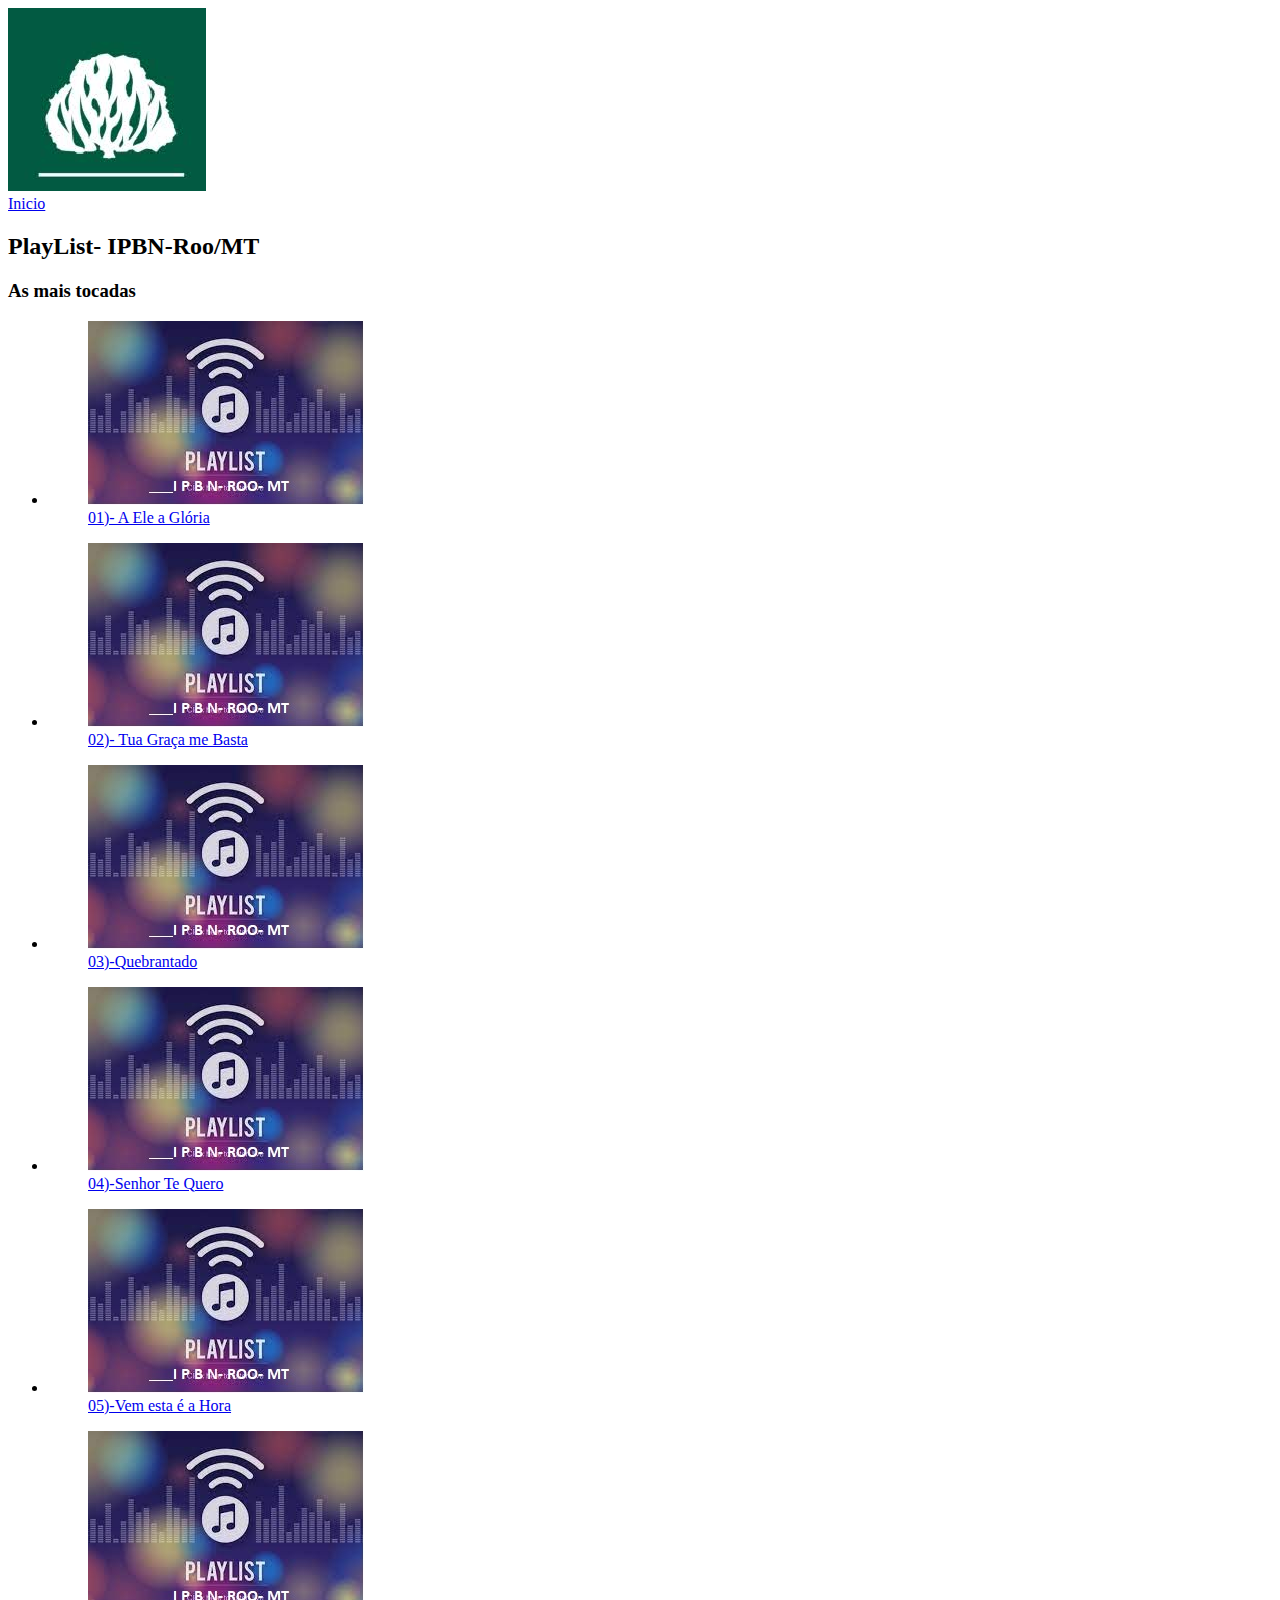
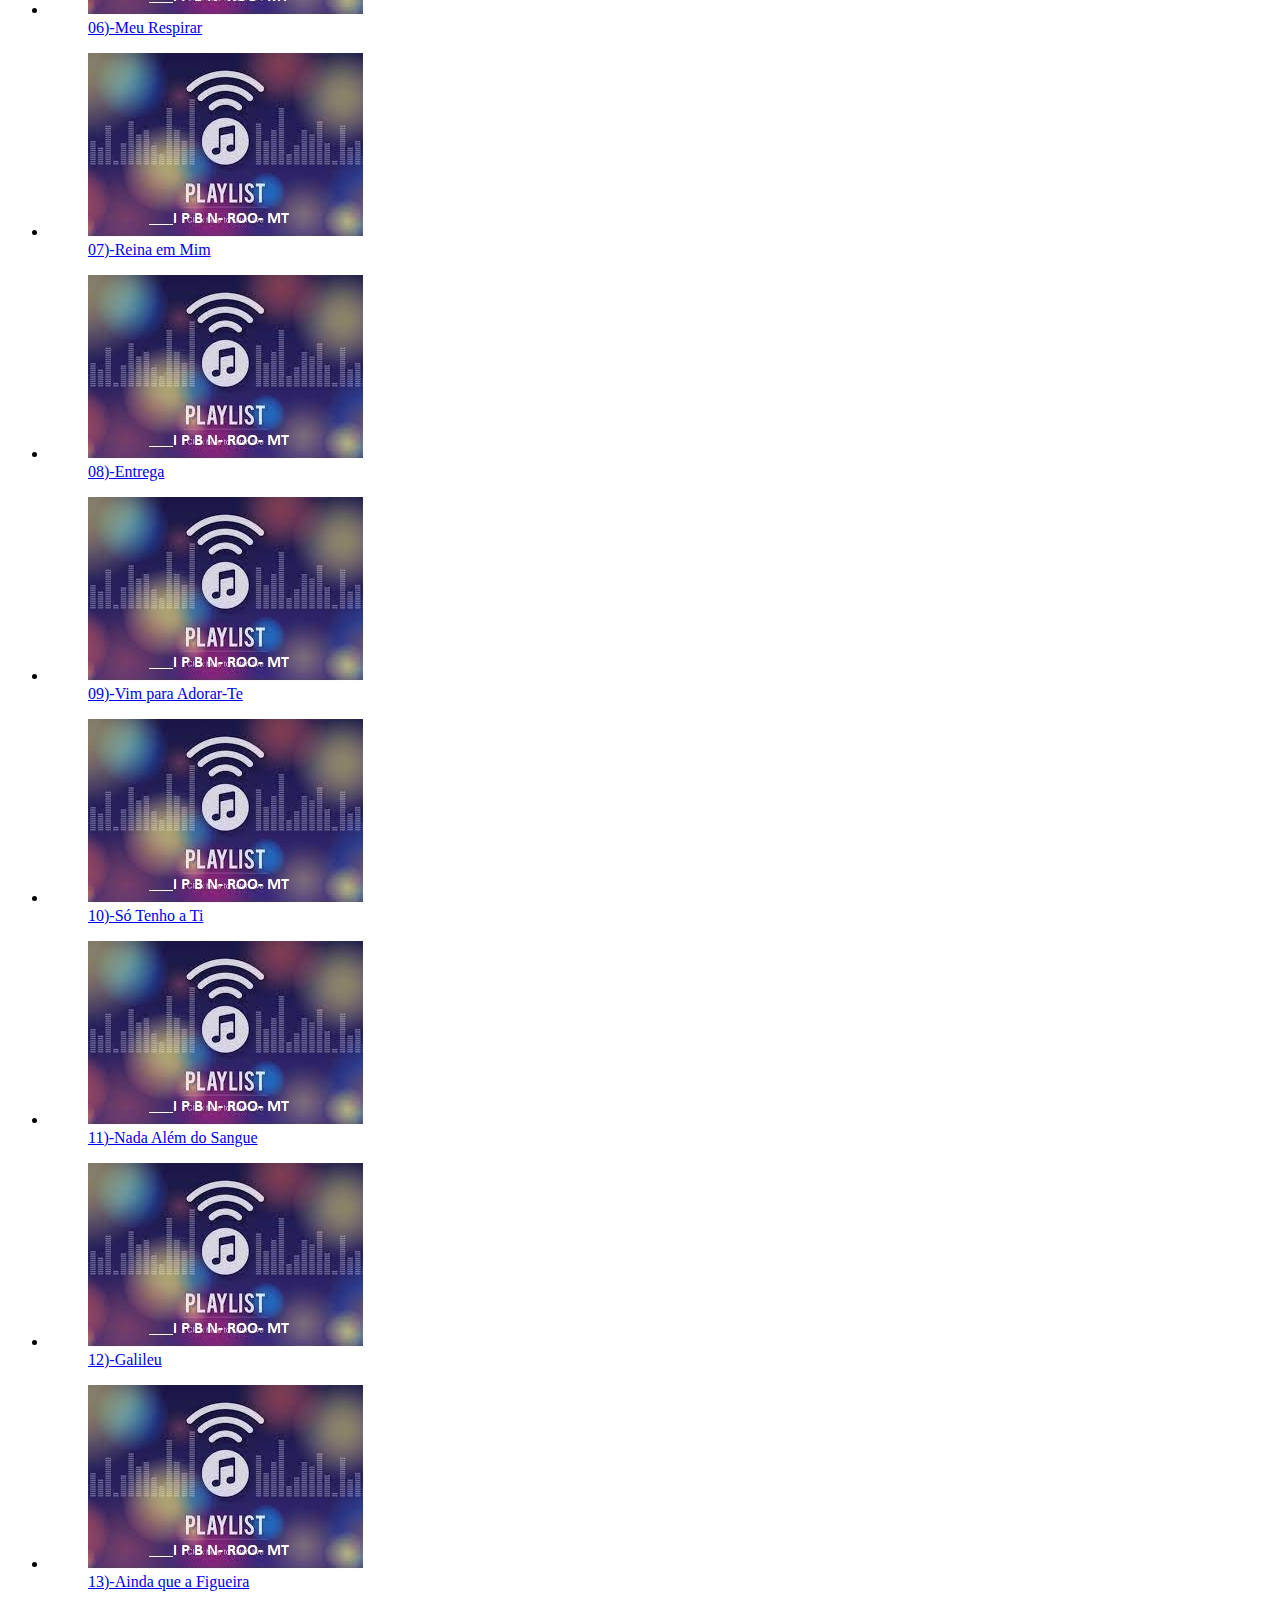
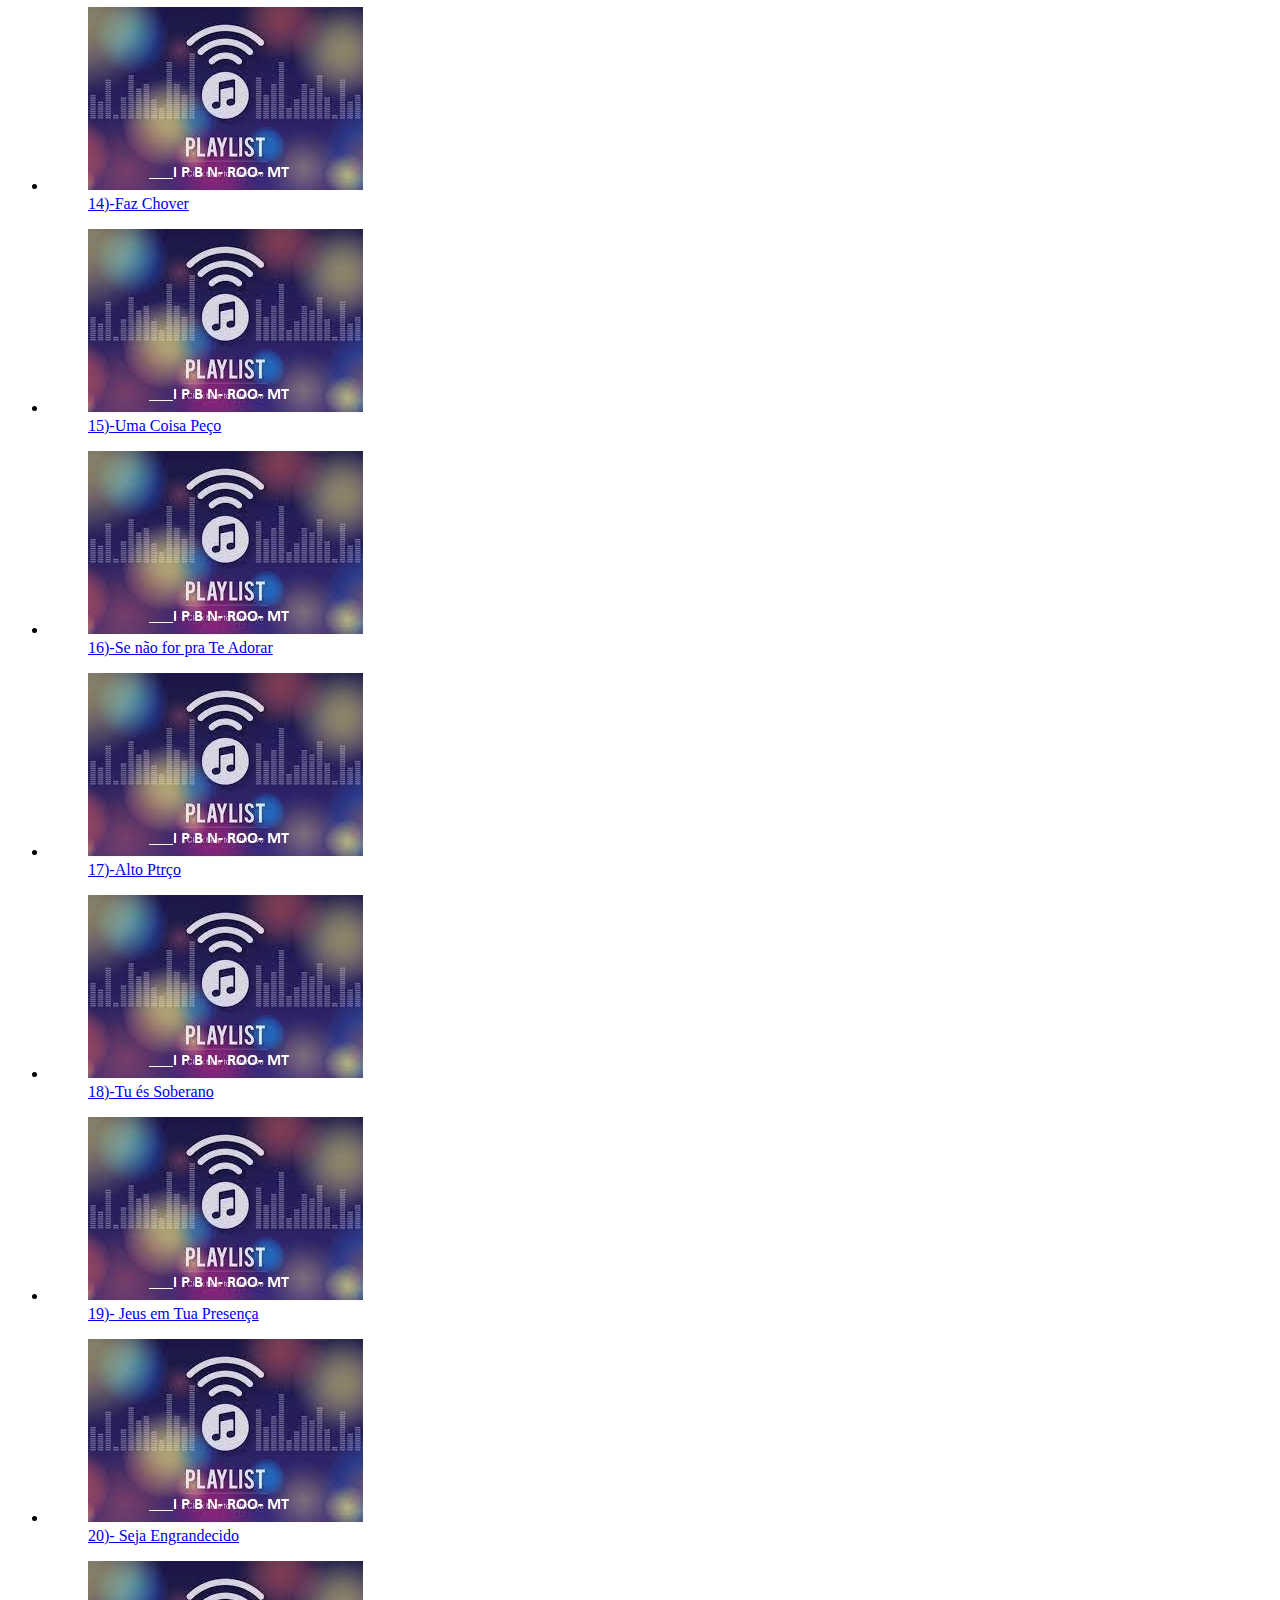
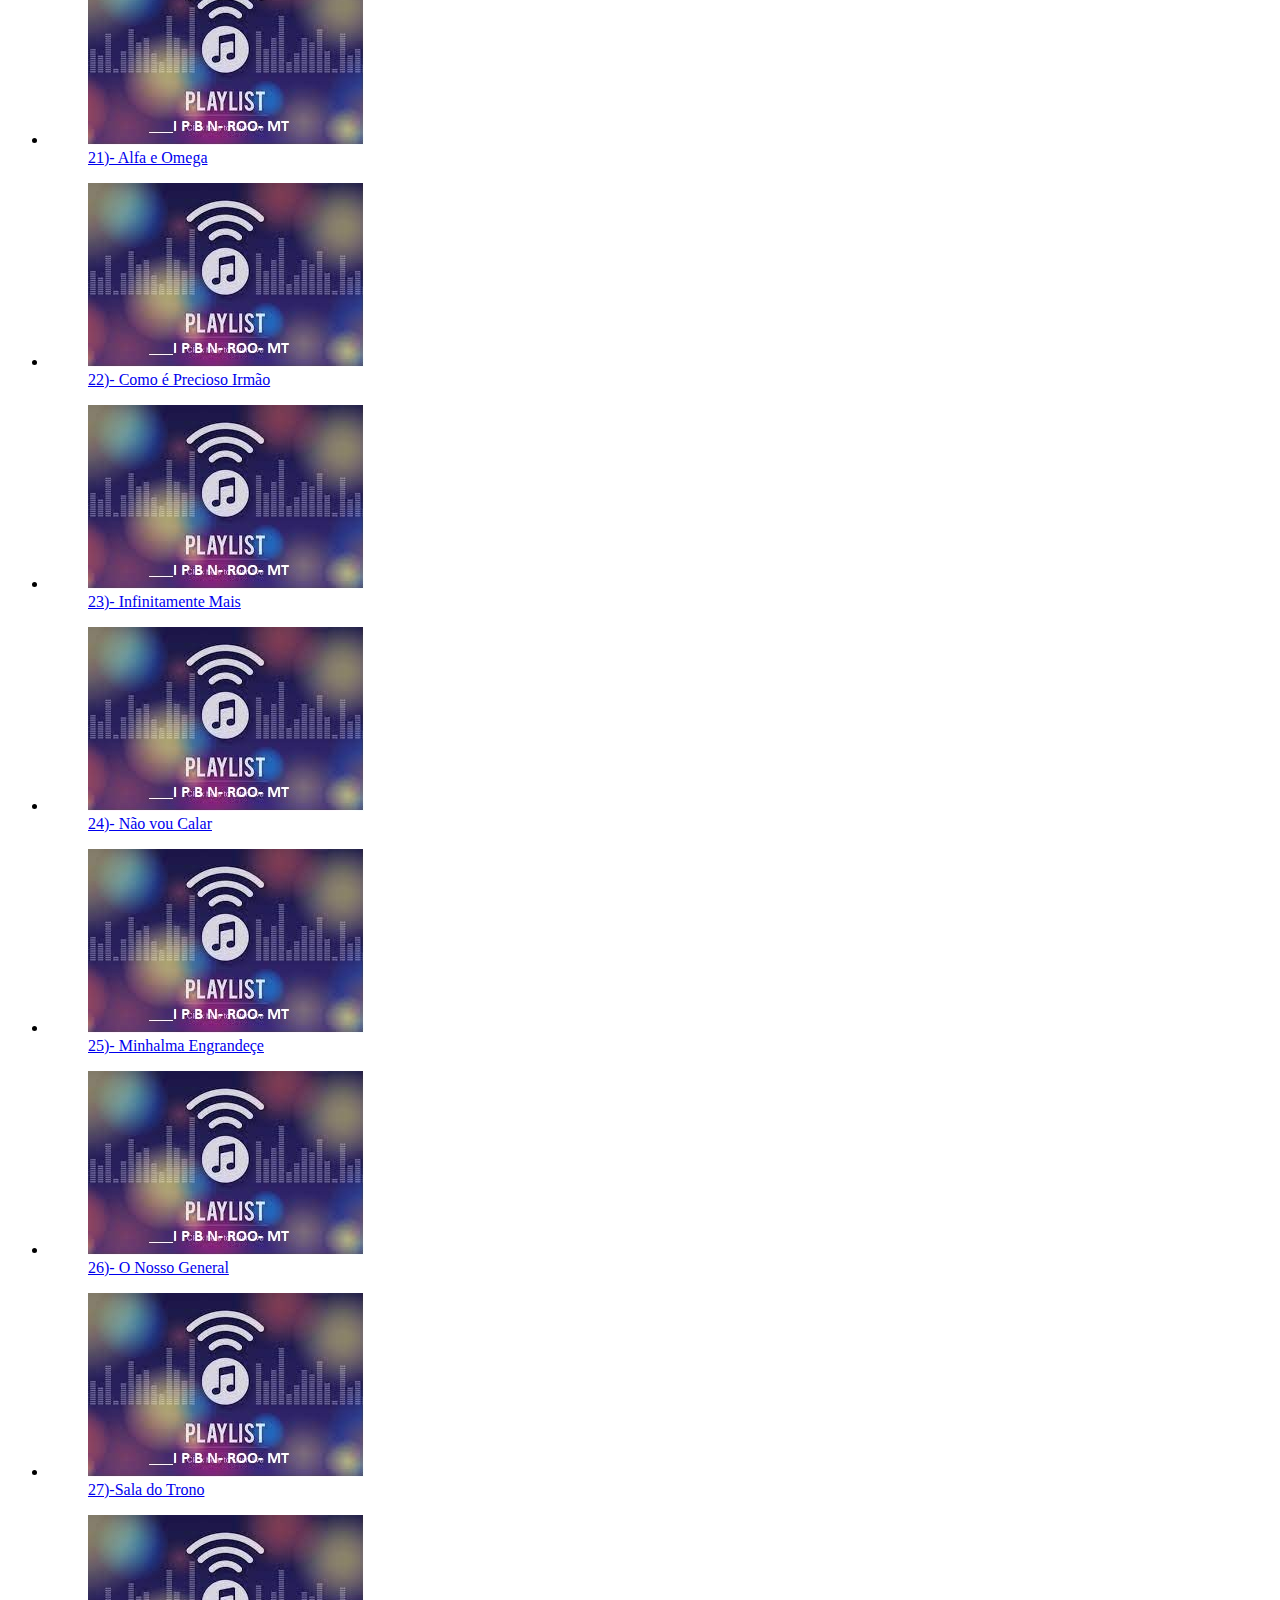
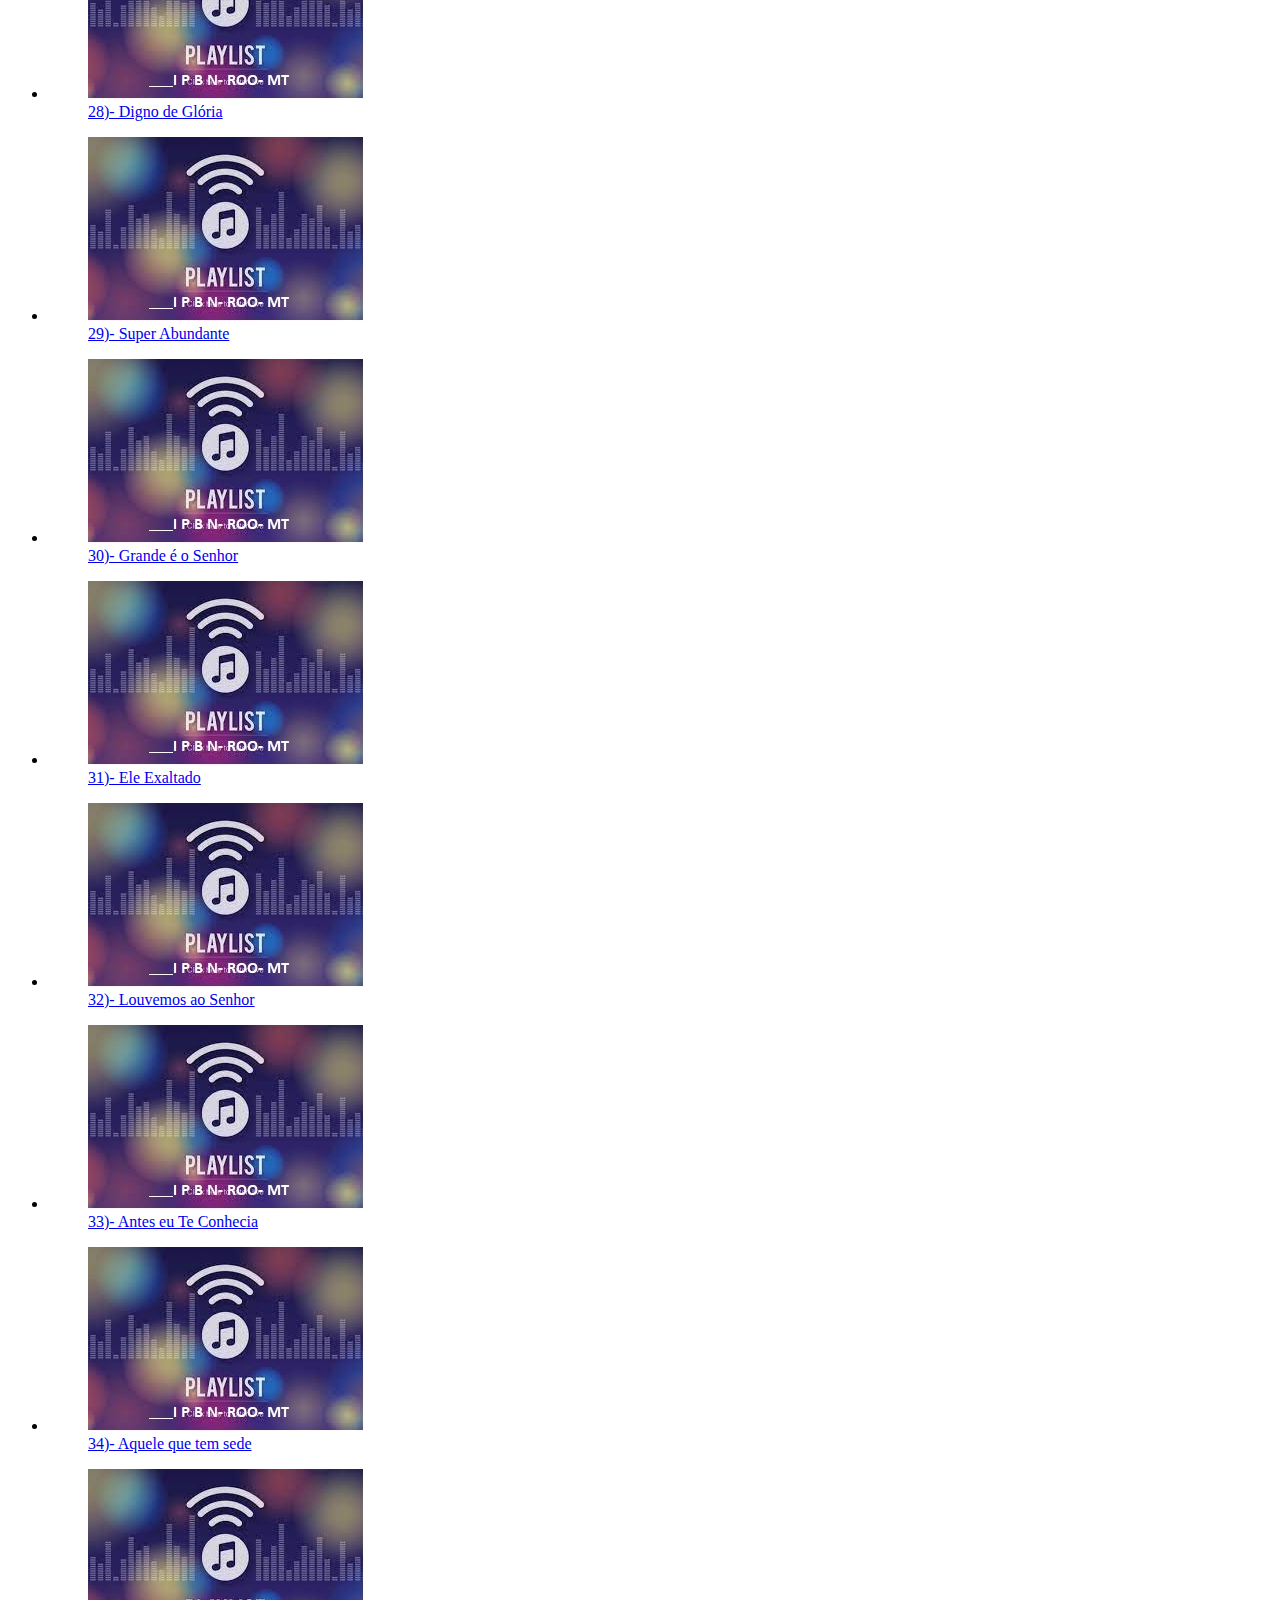
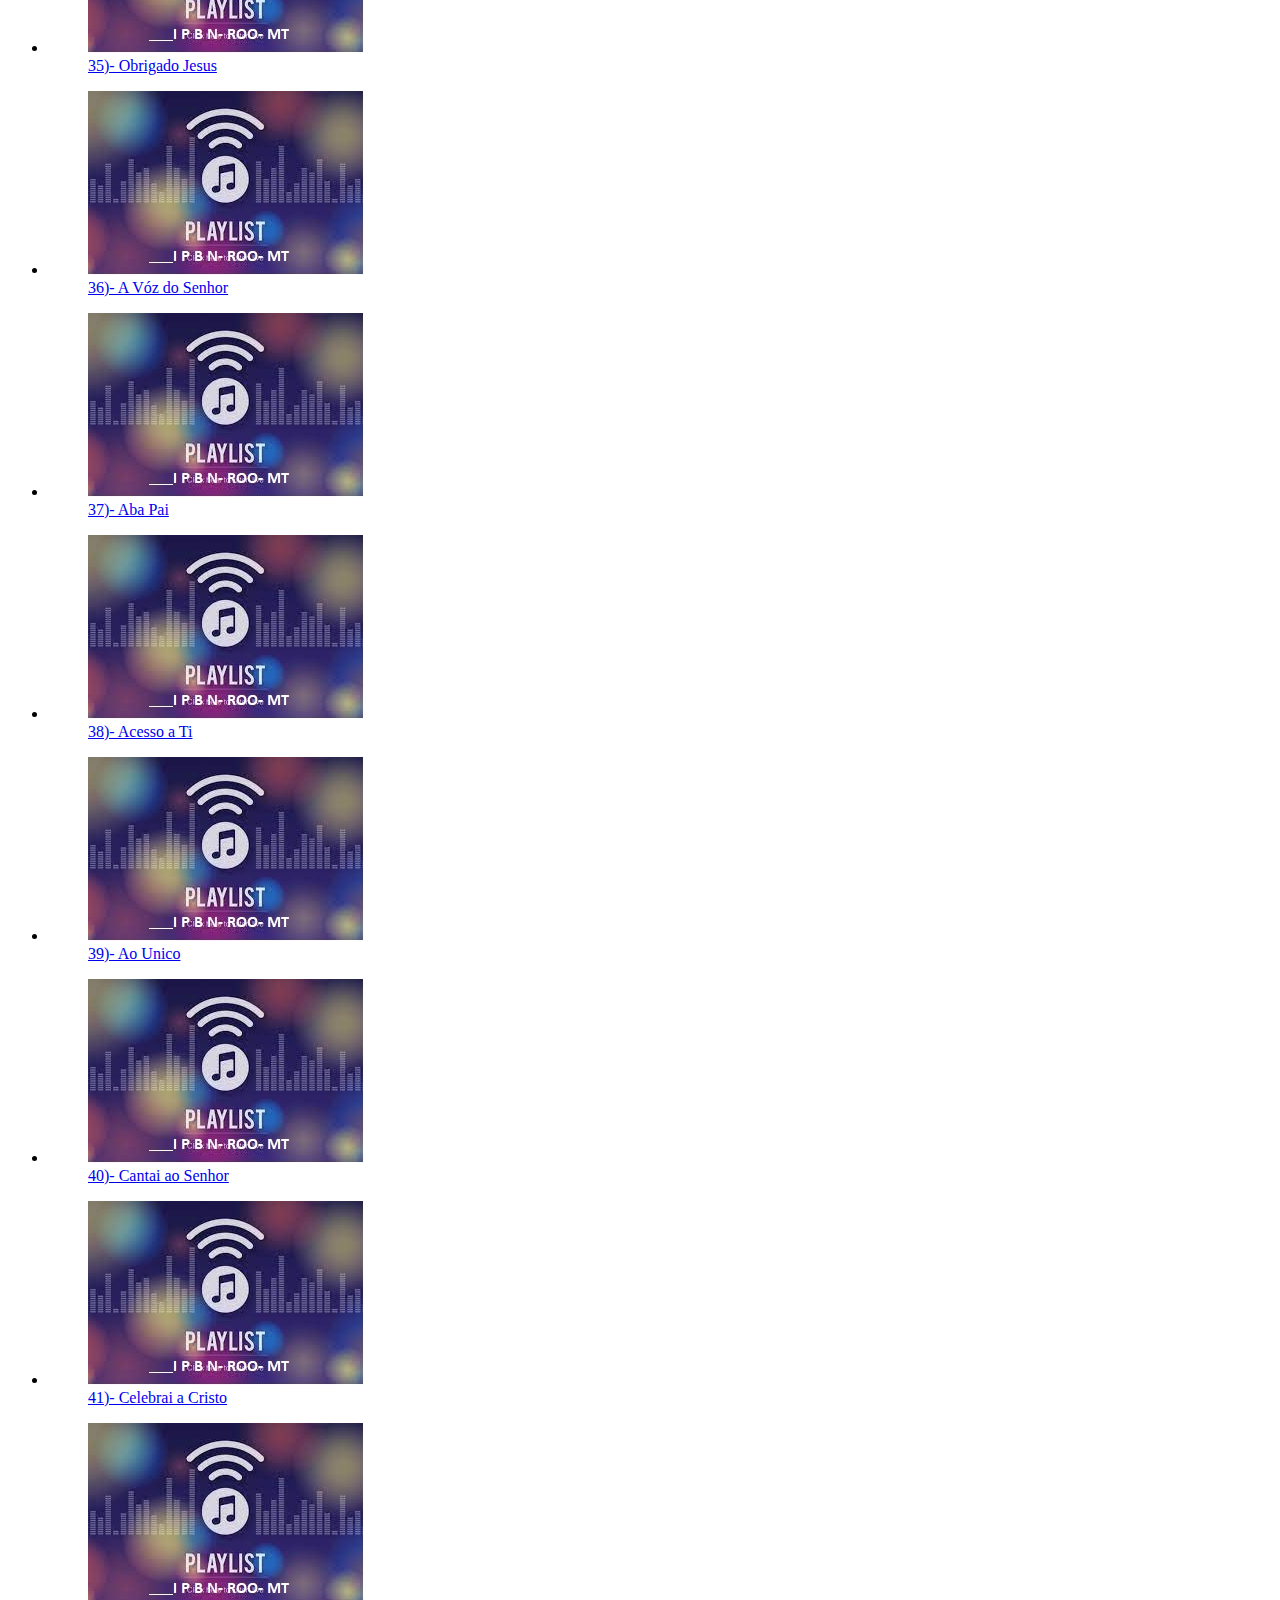
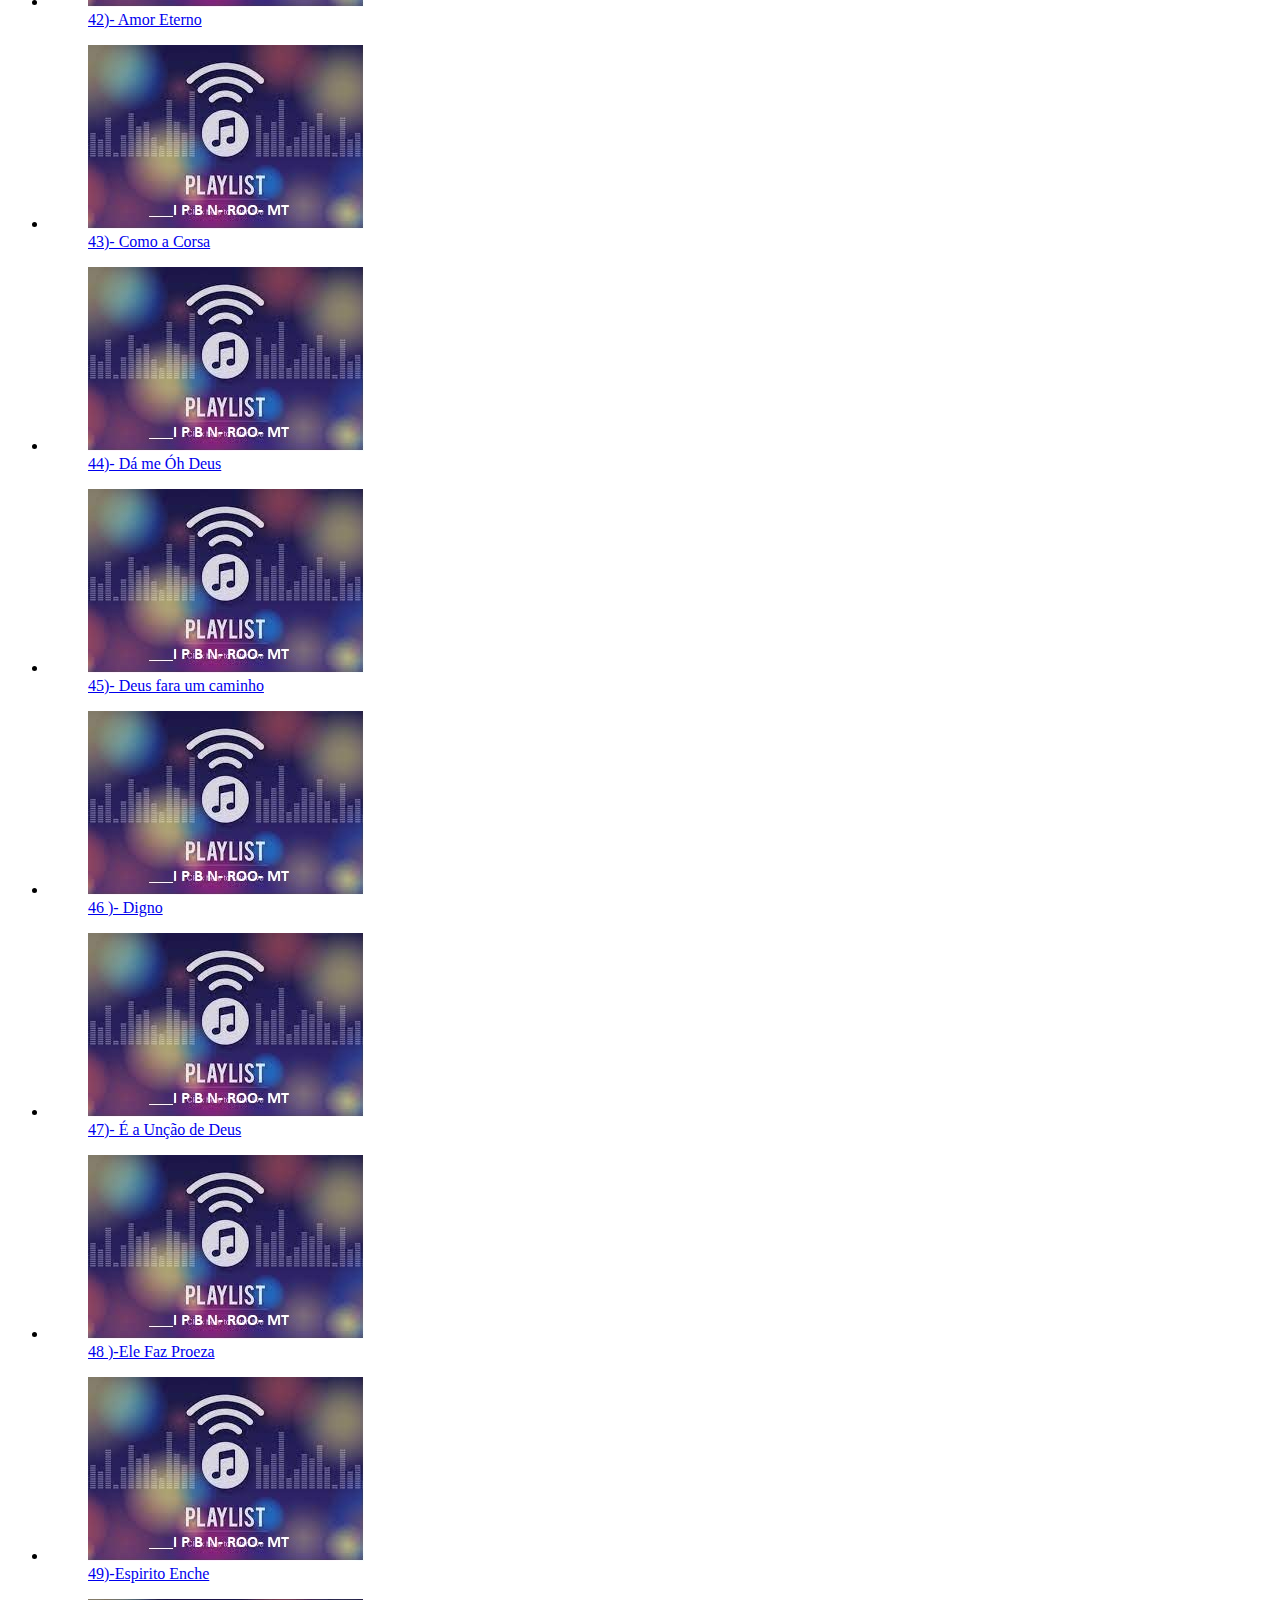
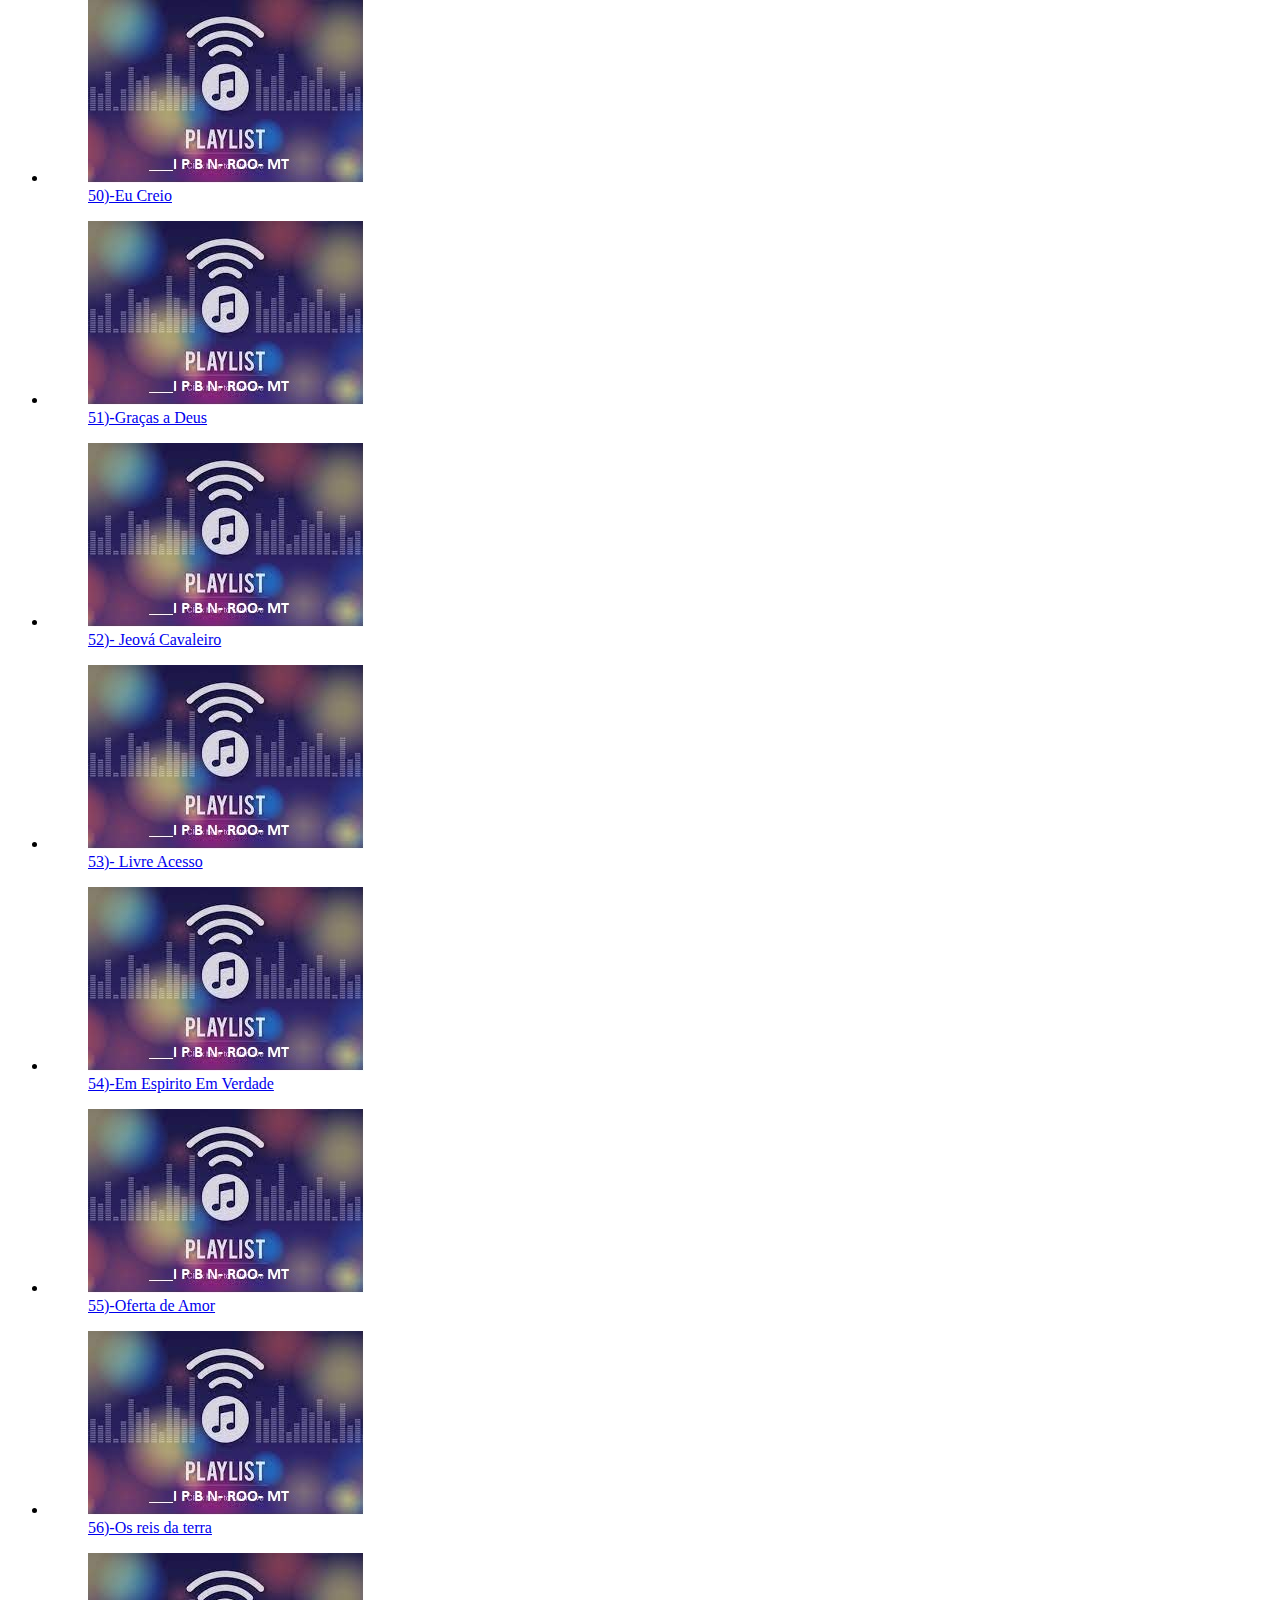
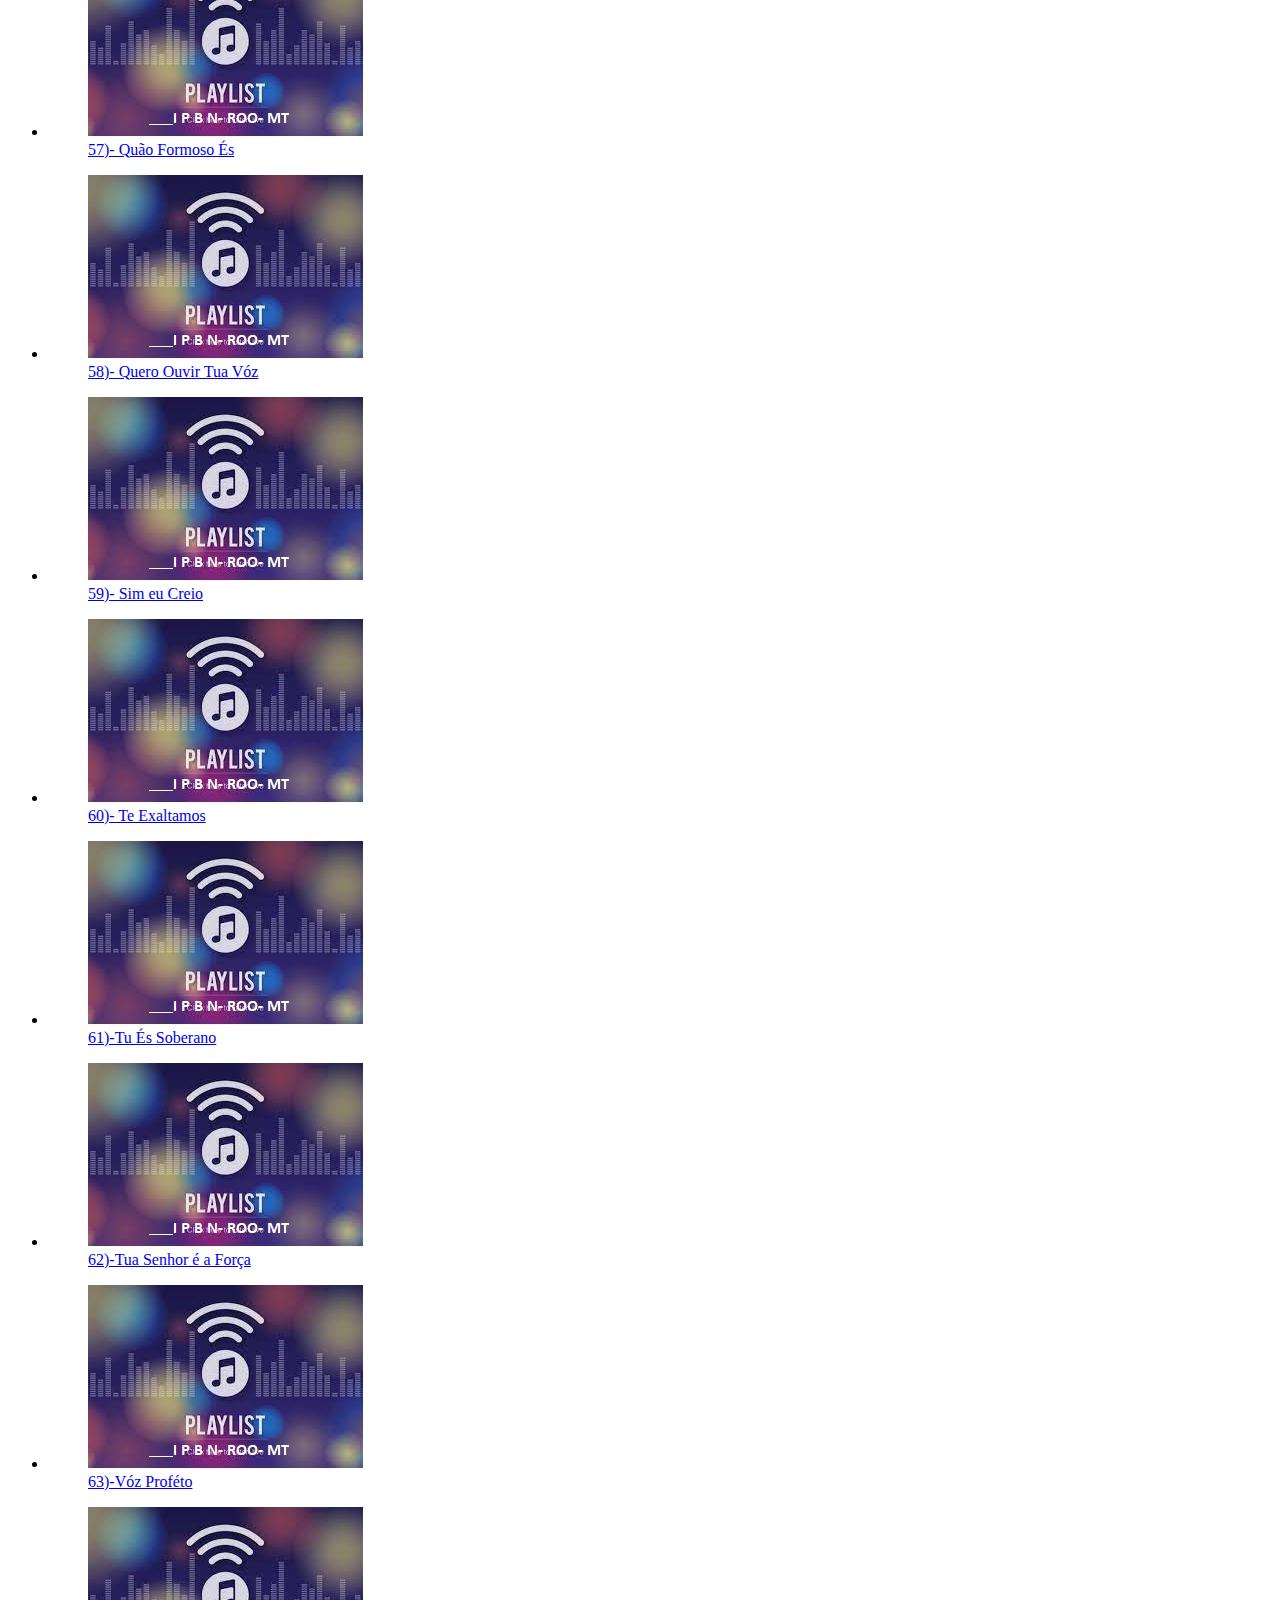
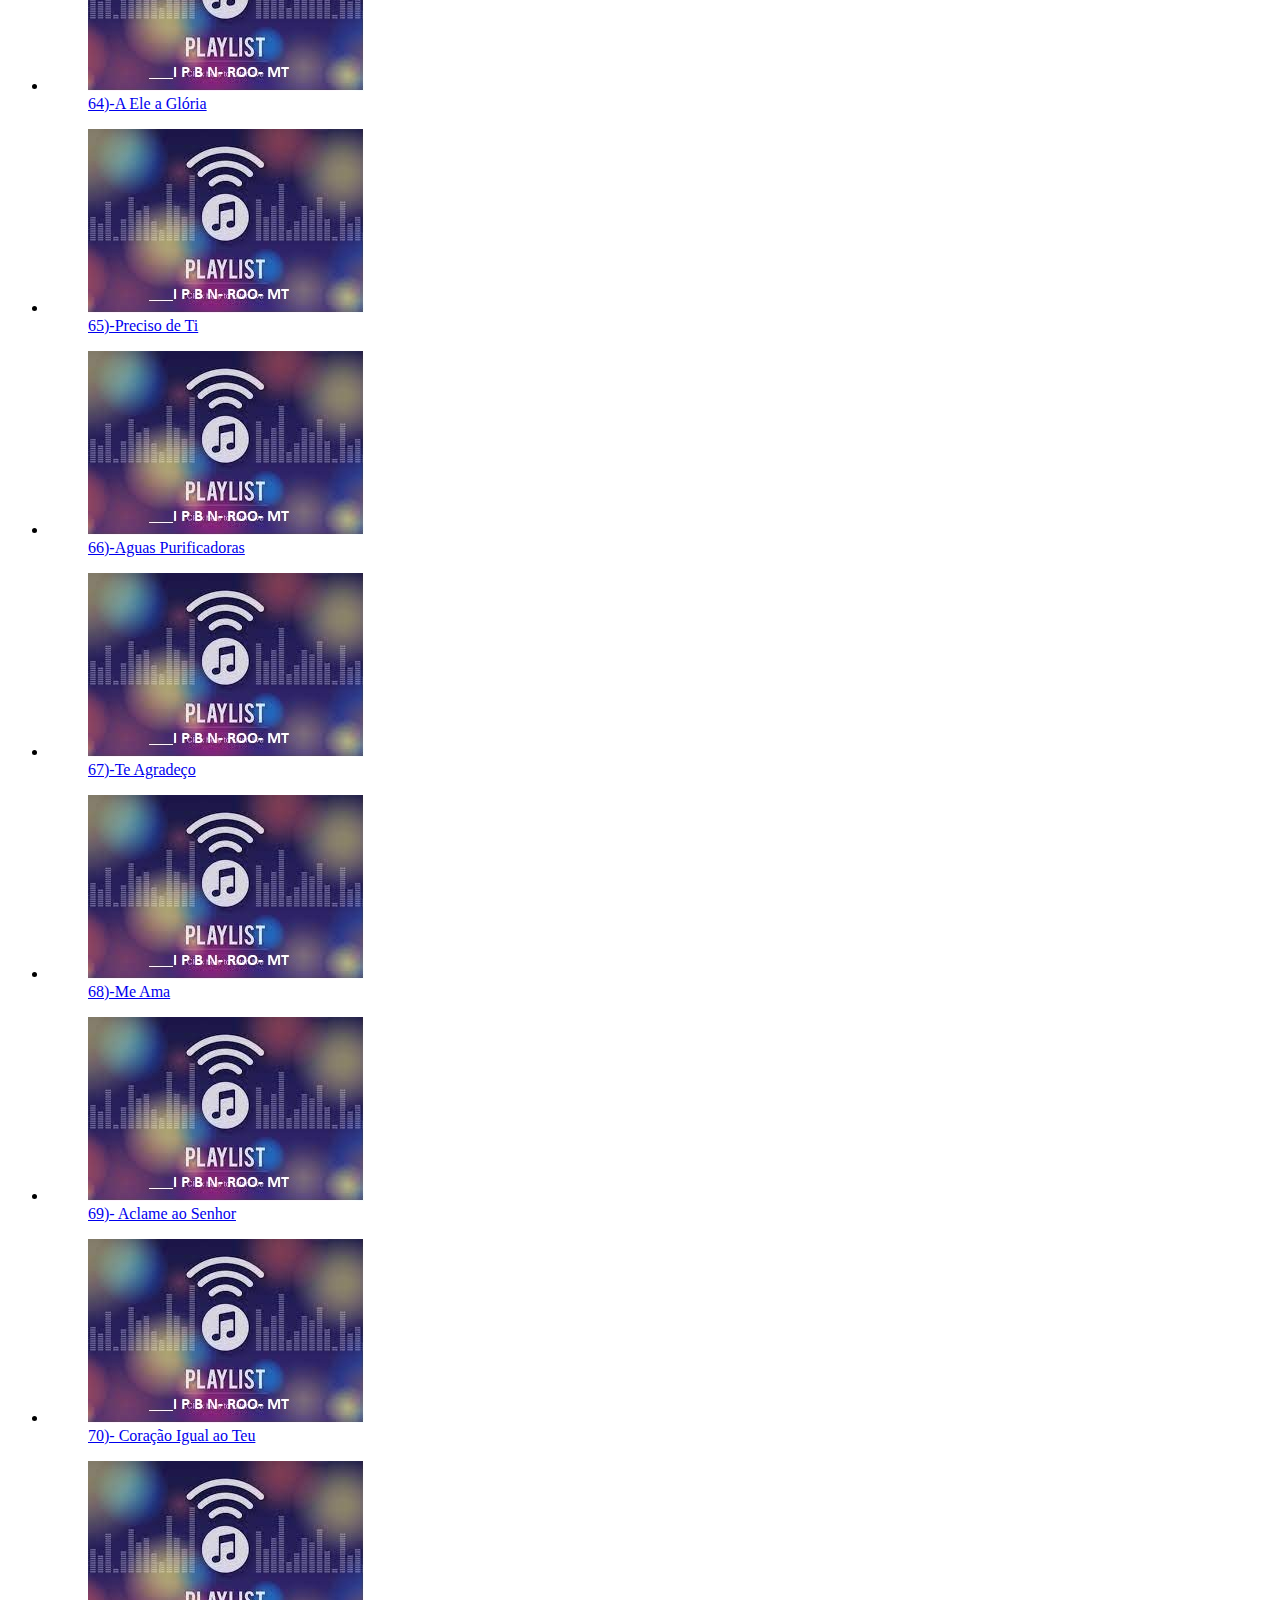
==== commit 39fb0d15: "Add files via upload" ====
--- a/PlayList.html
+++ b/PlayList.html
@@ -17,9 +17,8 @@
         <div>
             <img class src="./Slogam IPBN1.bmp" alt="imagem Slogan IPBN">
             
-            
-
         </div>
+      
     </header>
 
     <body class="dark-Black">
@@ -32,11 +31,17 @@
     <main>
         <section>
             <div>
-         
+
+    <nav class="navil">
+        <li> <a href="index.html">Inicio</a></li>
+    </nav>
 
         <h2>PlayList- IPBN-Roo/MT </h2>
               <h3> As mais tocadas </h3>
                    <ul class="game-list">
+                   
+
+                    
 
 <li>
     <p><a href="https://www.cifraclub.com.br/diante-do-trono/a-ele-gloria/" 
